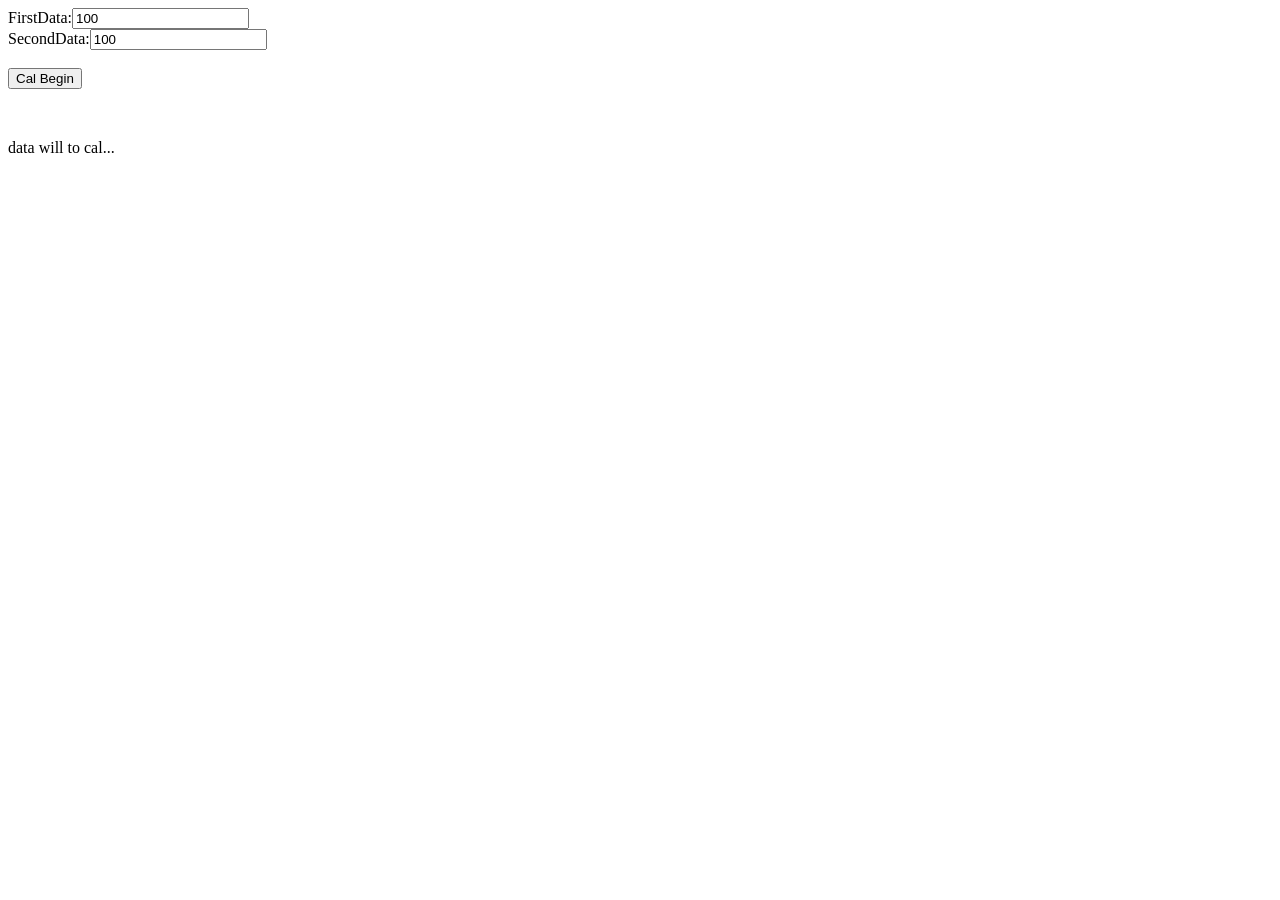
==== httproot/index.html @ 85fe2350 "完成处理请求模块的基本功能，进行了简单的测试" ====
<html>
<head>
</head>
<body>
    <form action="Cal" method="POST">
    FirstData:<input type="text" name="a" value="100"><br>
    SecondData:<input type="text" name="b" value="100">
    <br><br>
    <input type="submit" value="Cal Begin">
    </form><br>
    <p>data will to cal...</p>
</body>
</html>
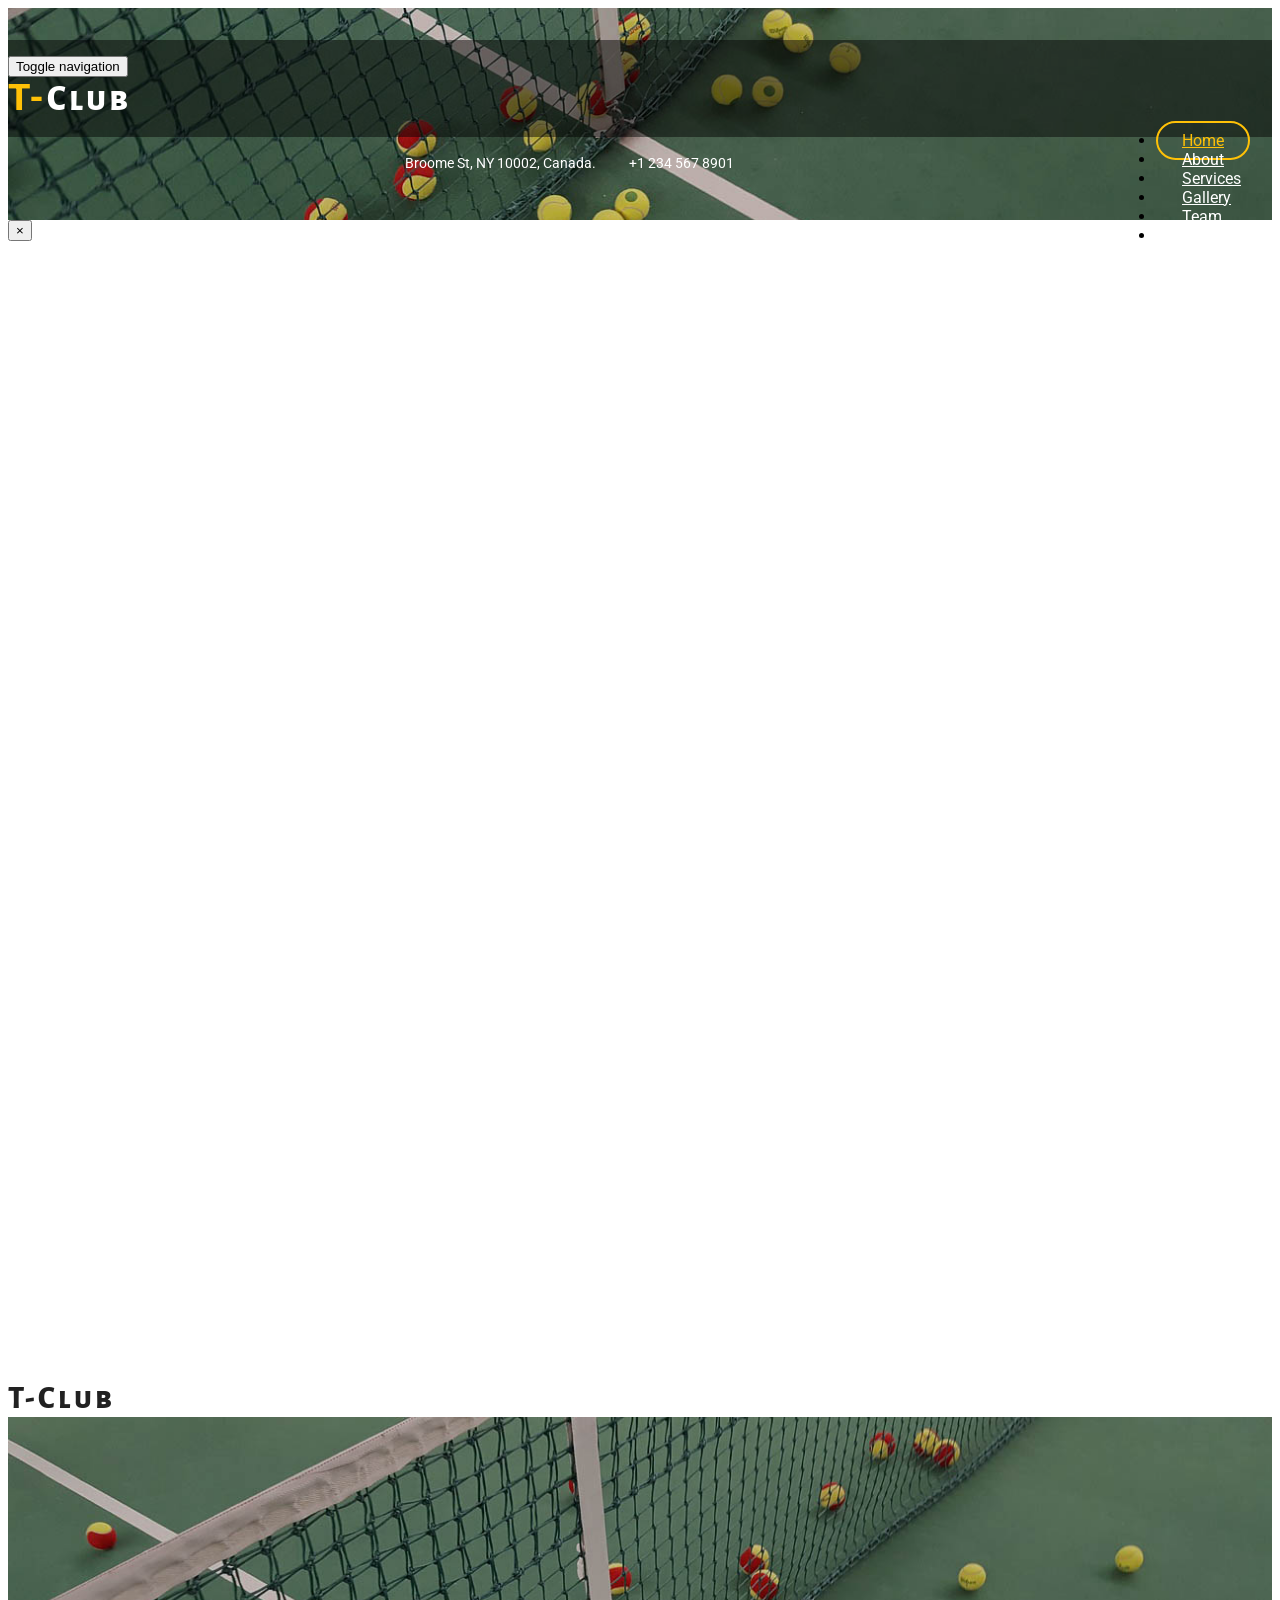
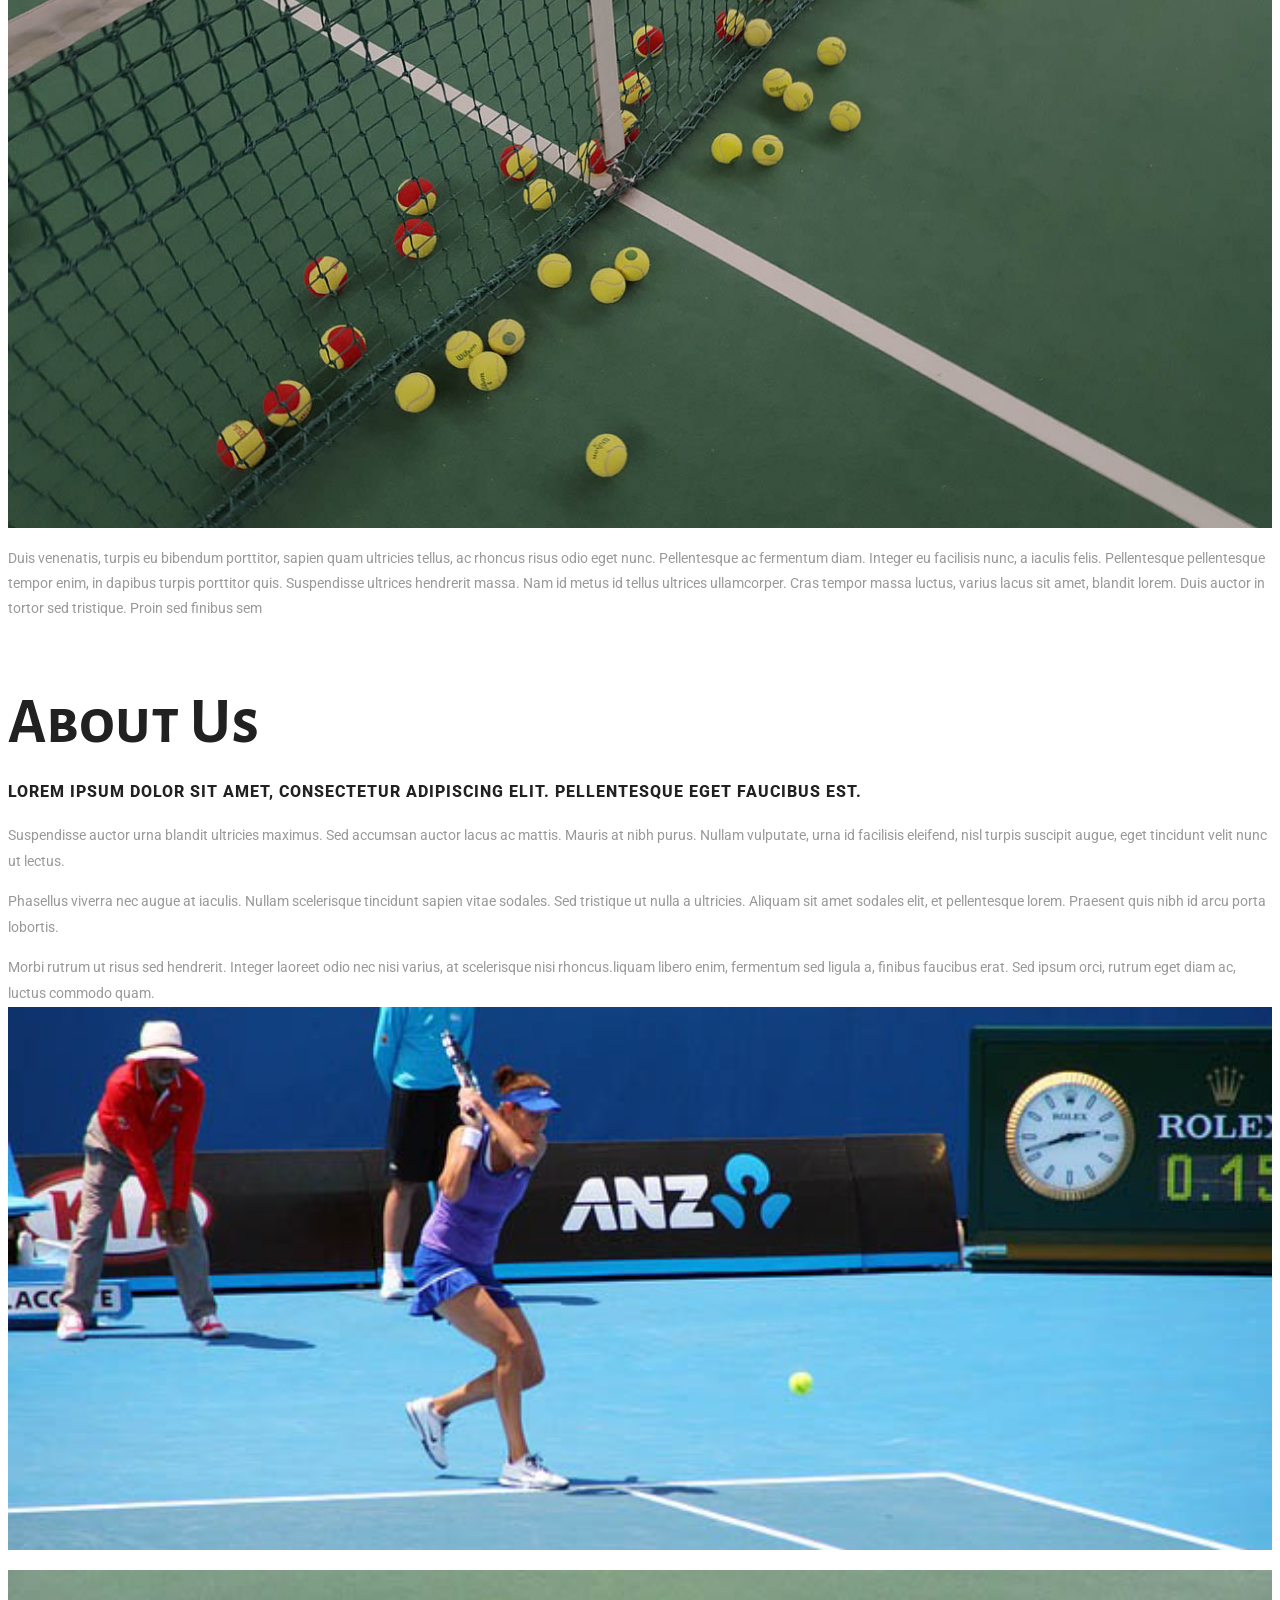
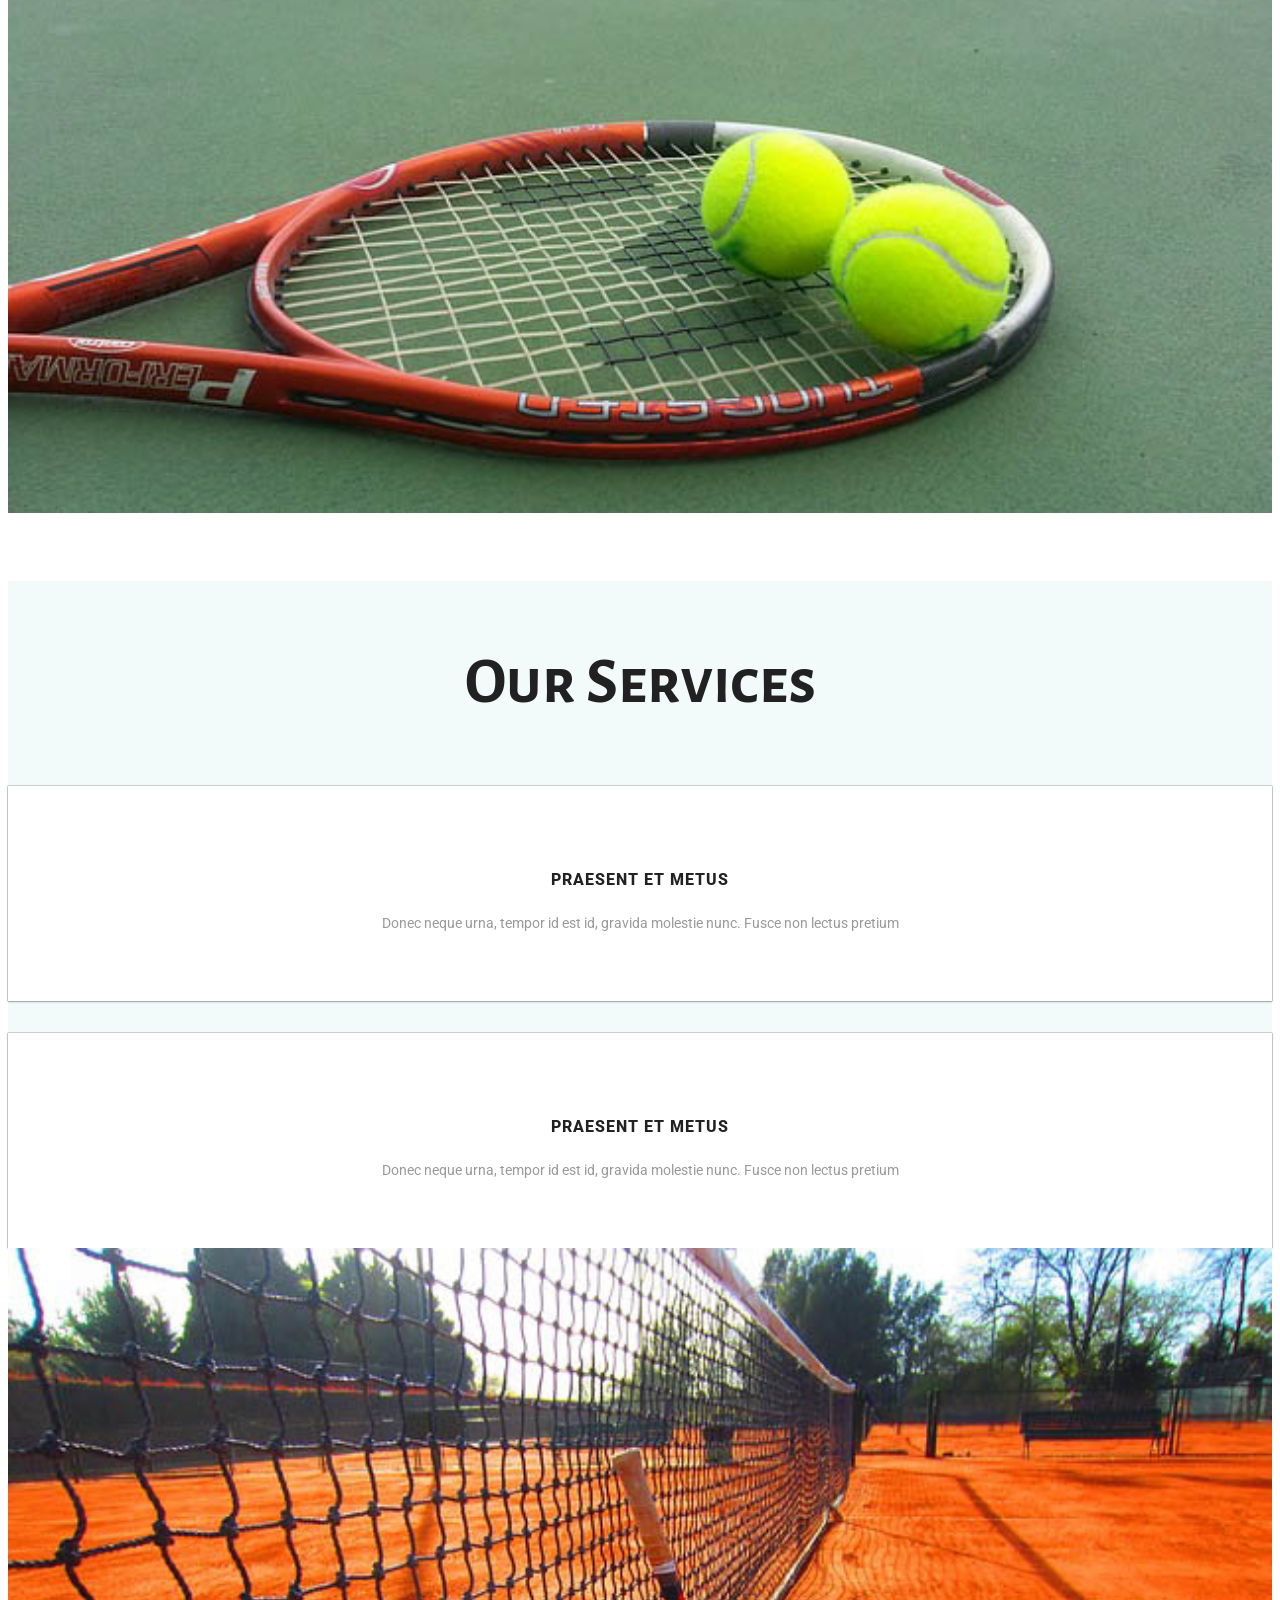
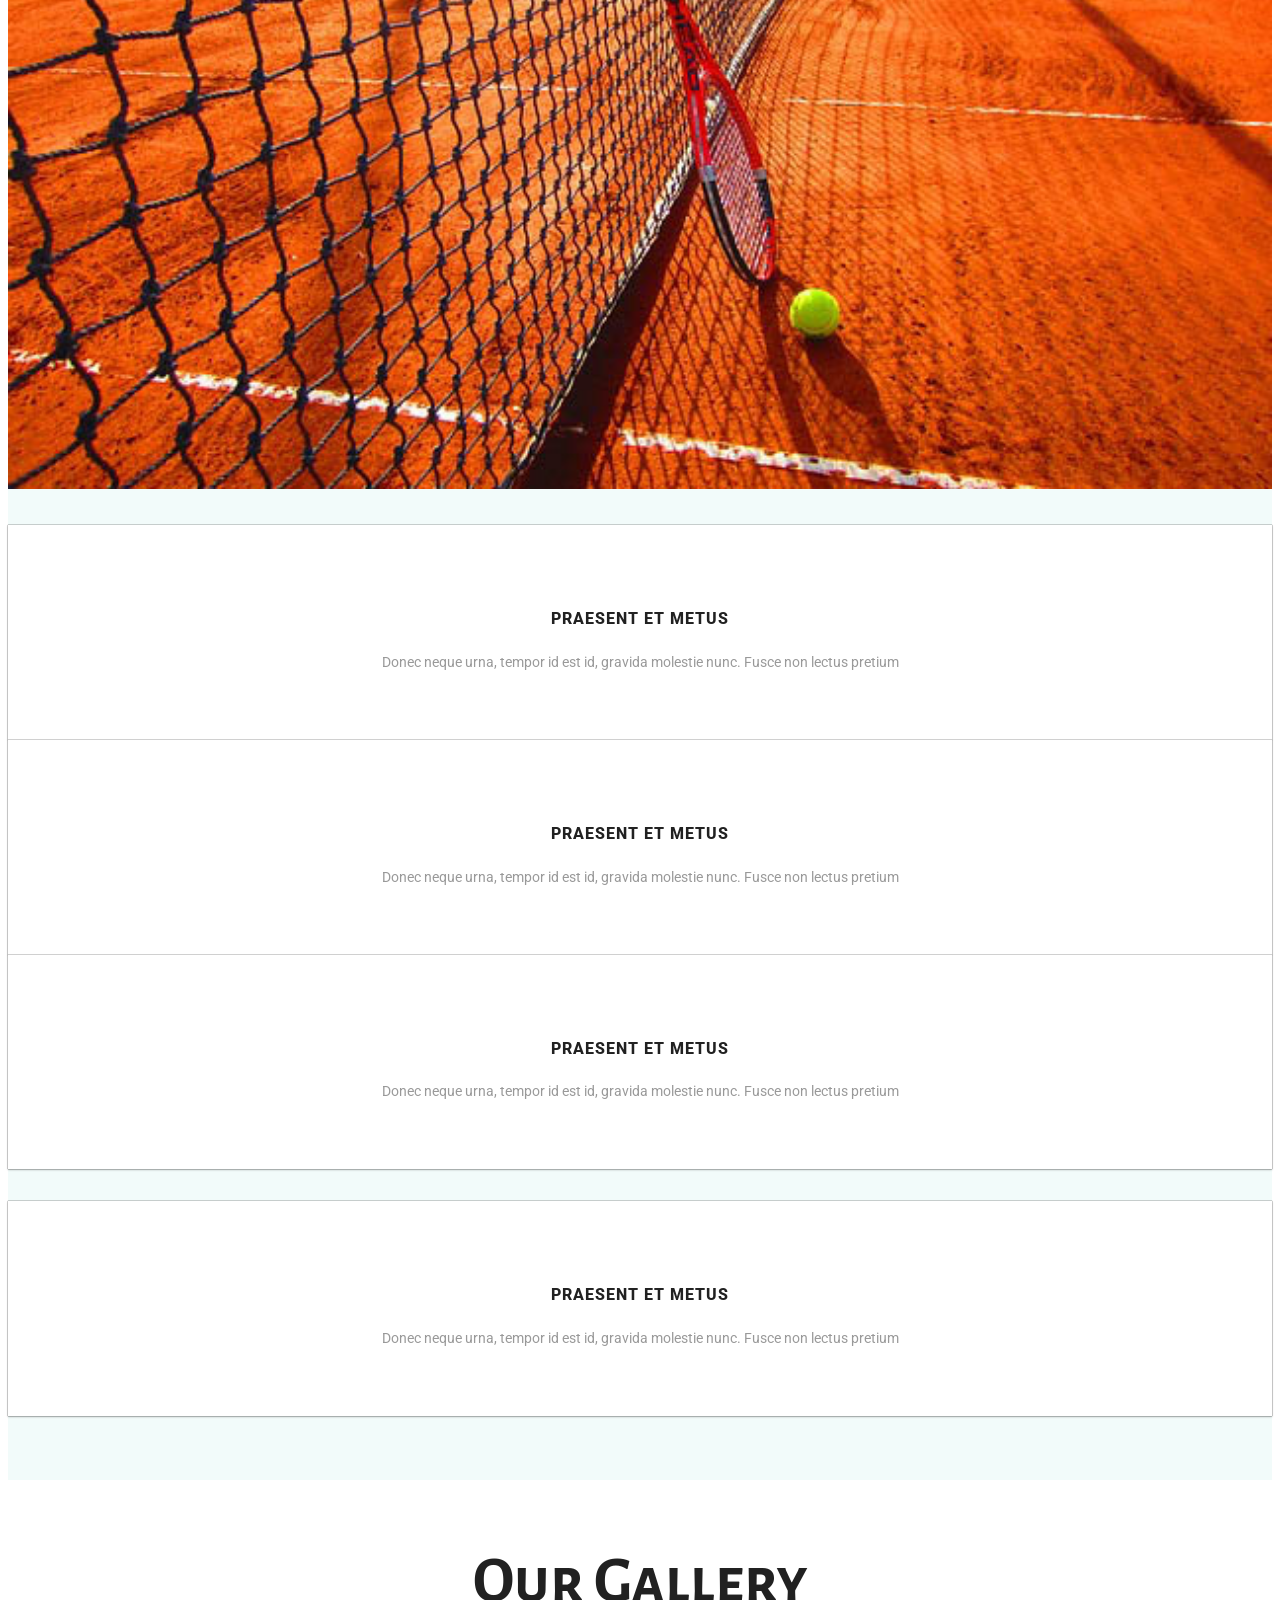
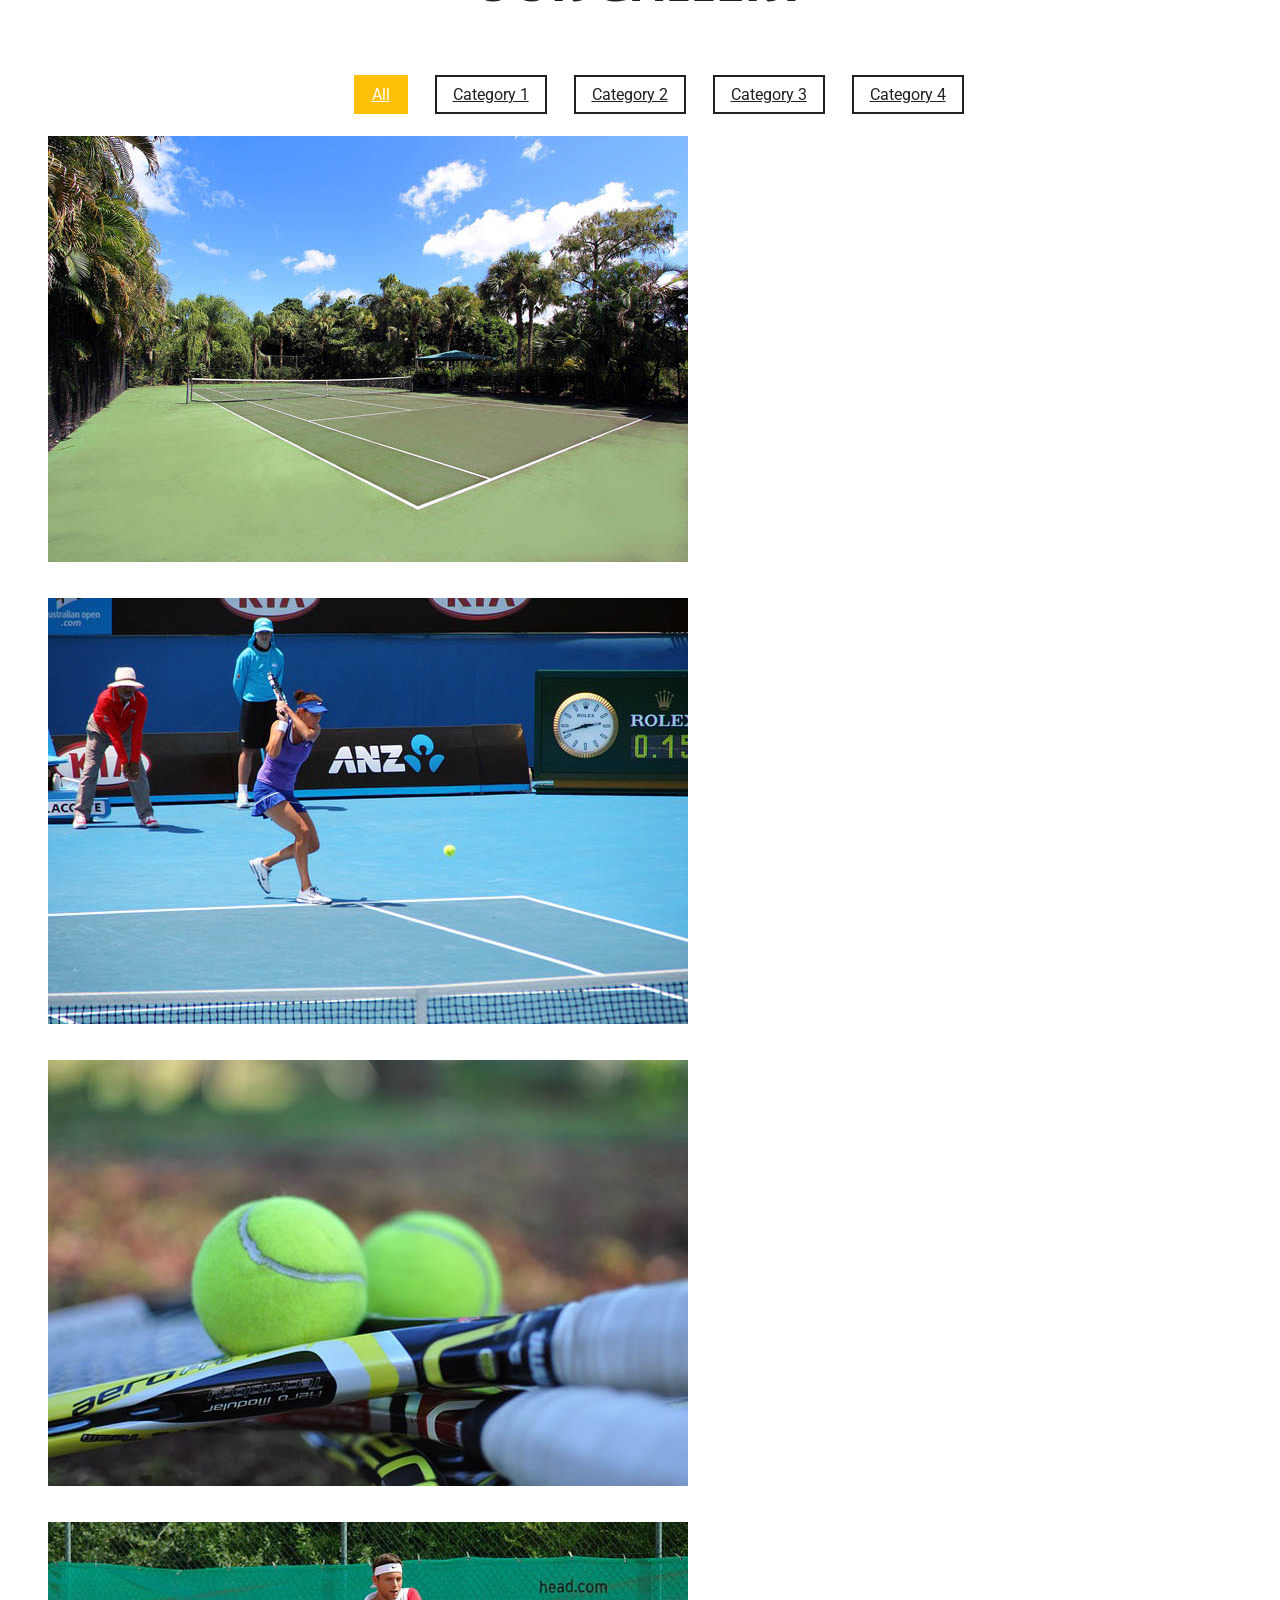
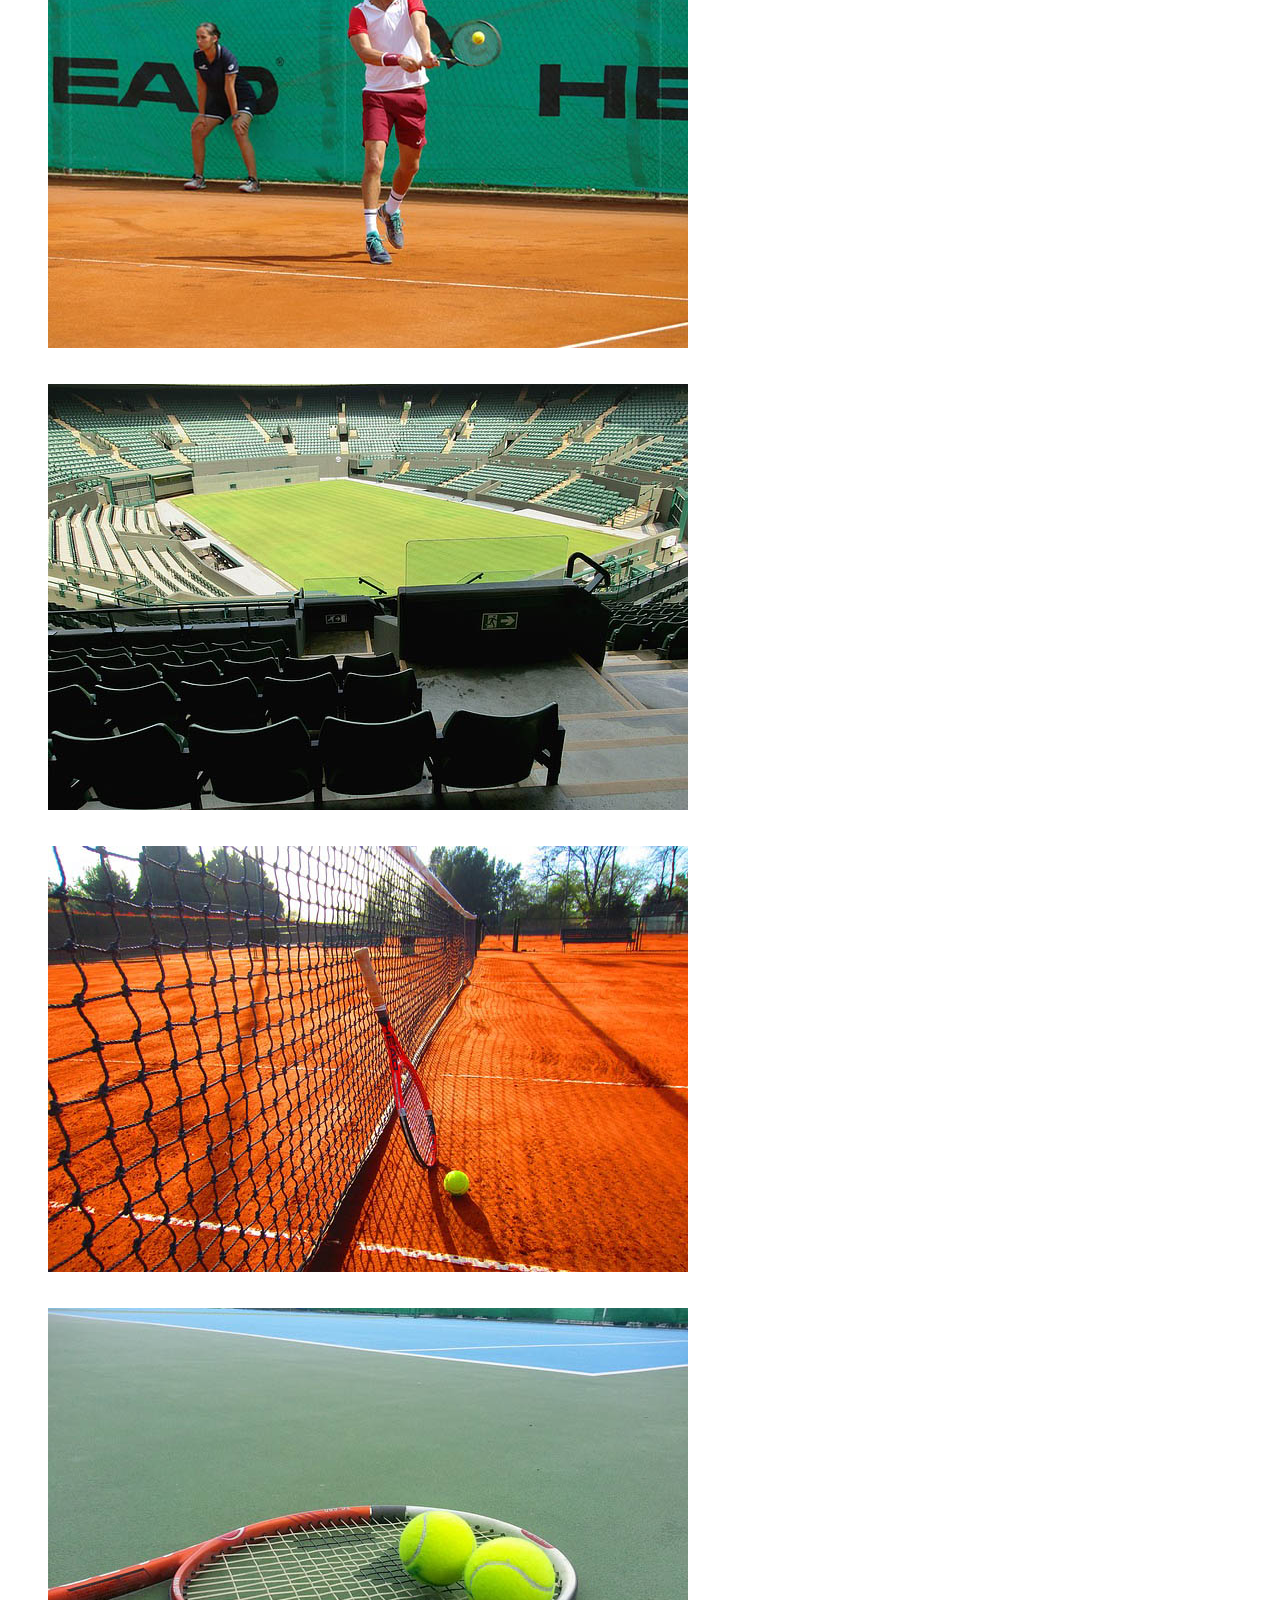
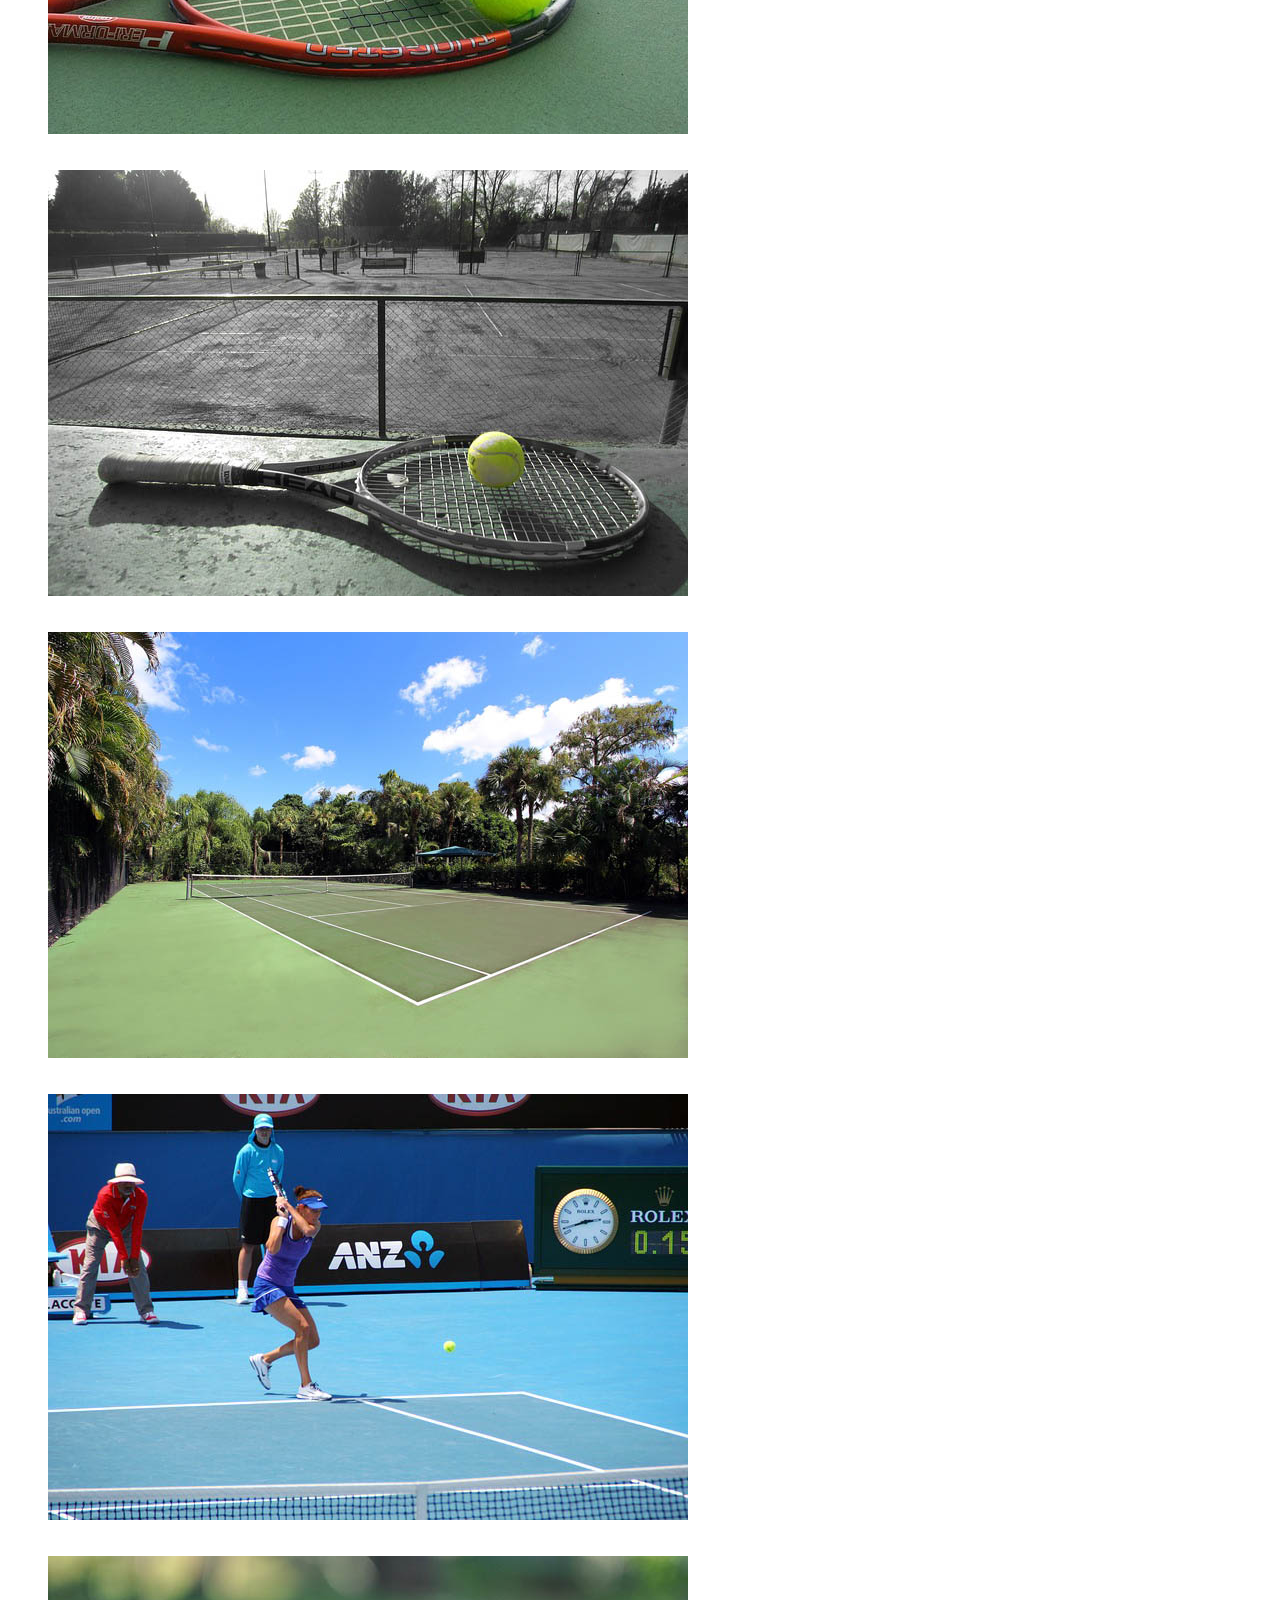
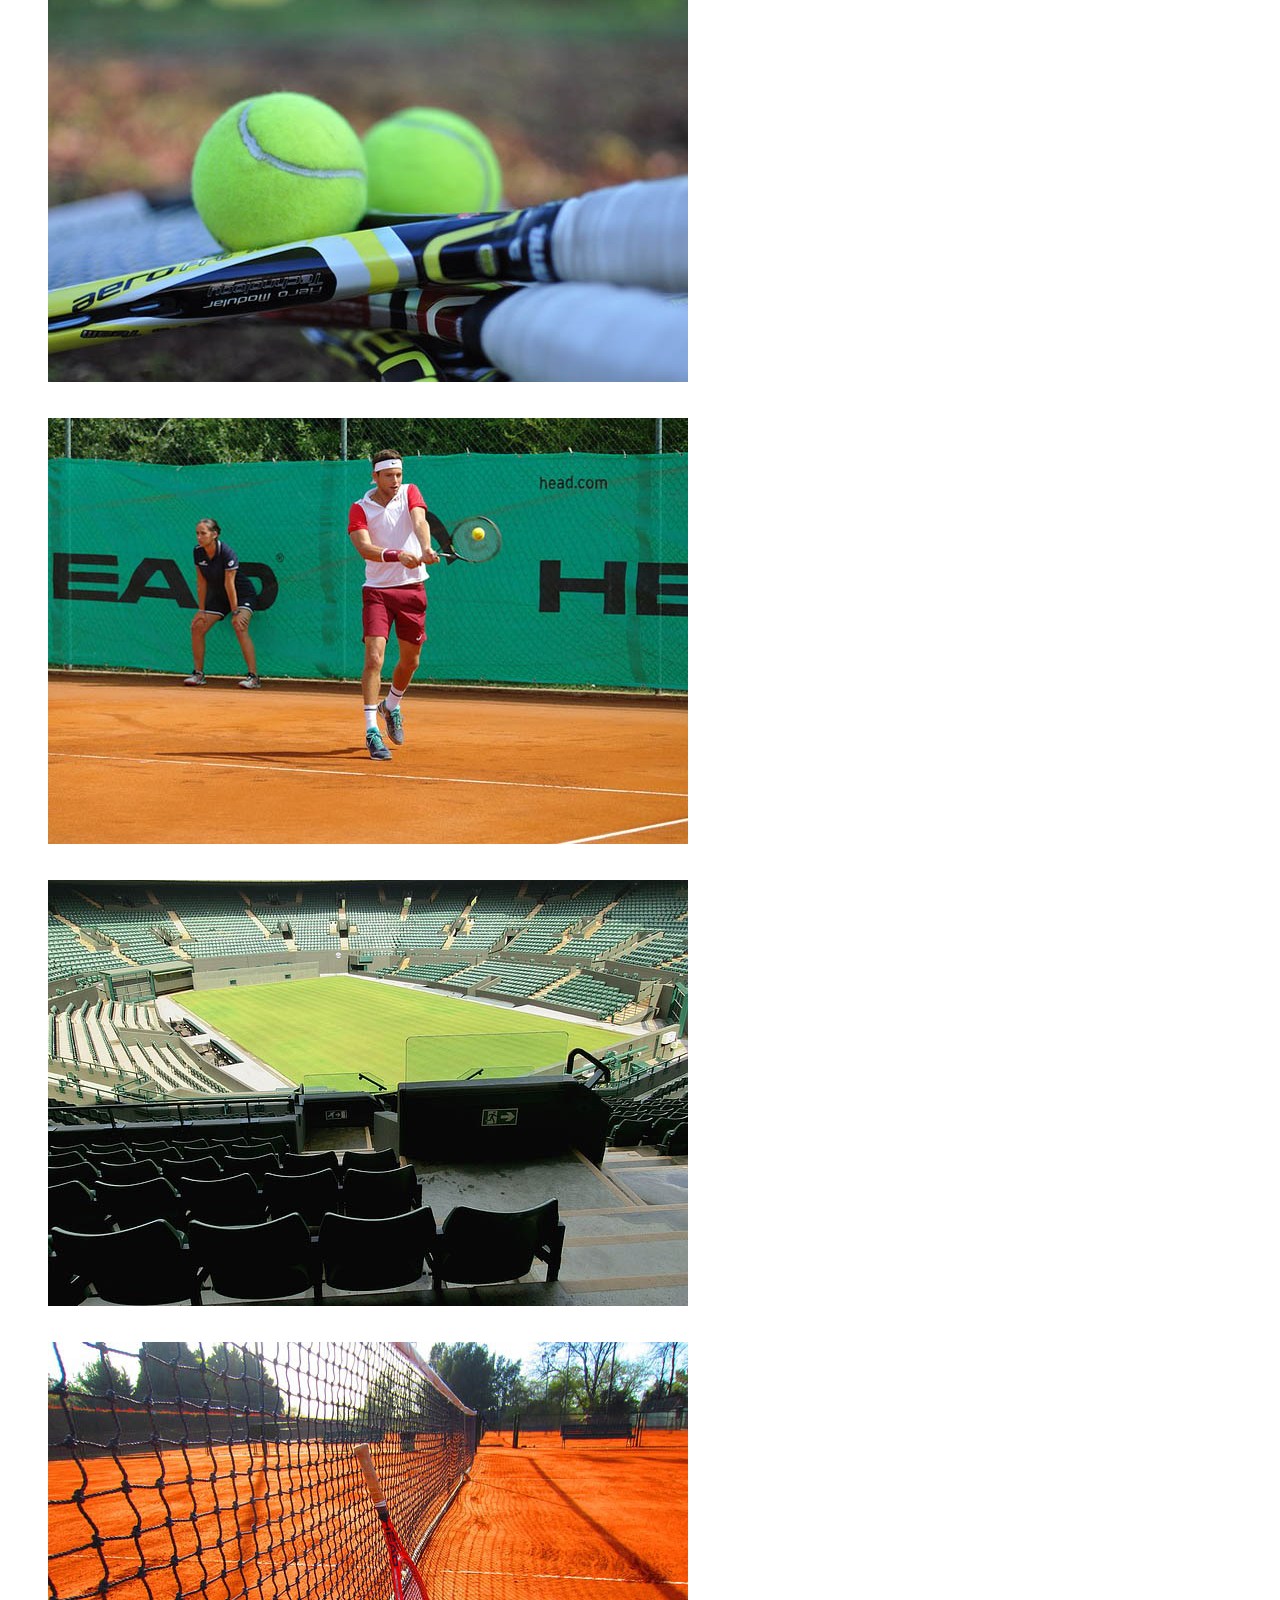
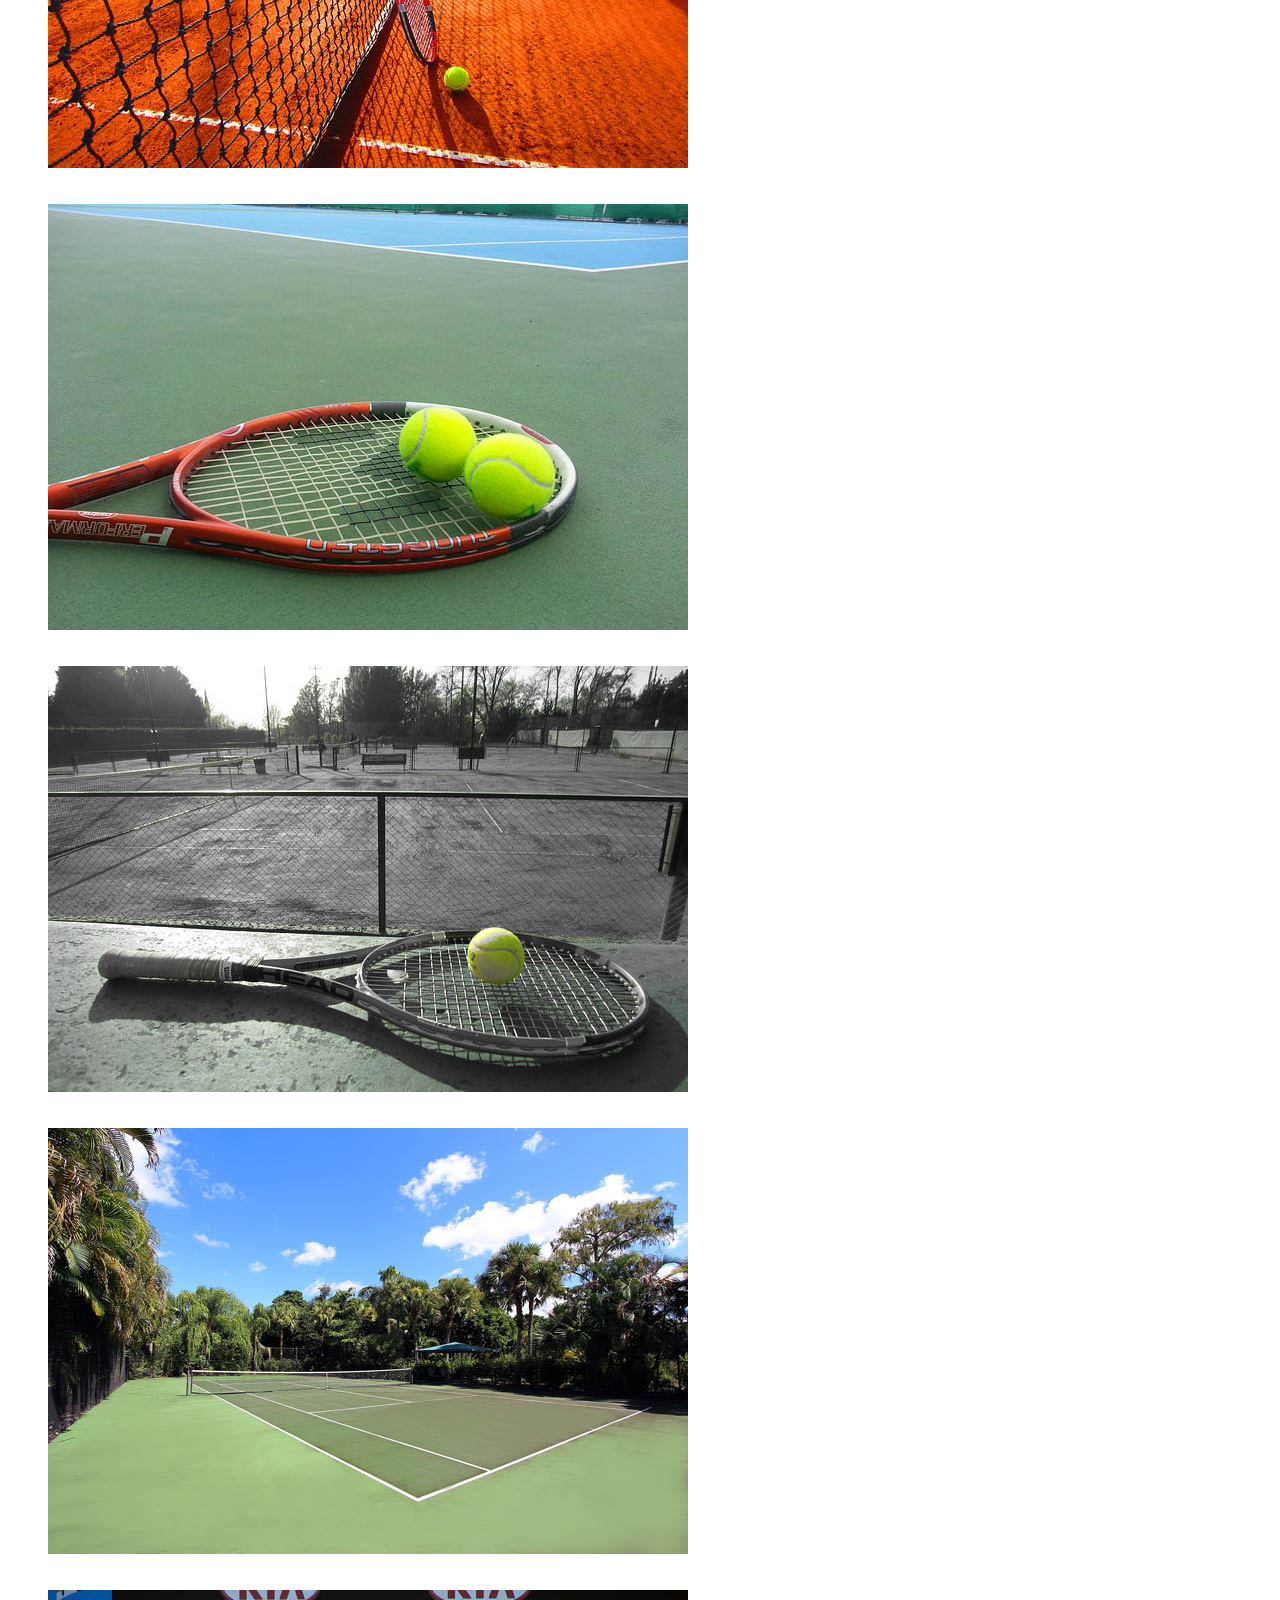
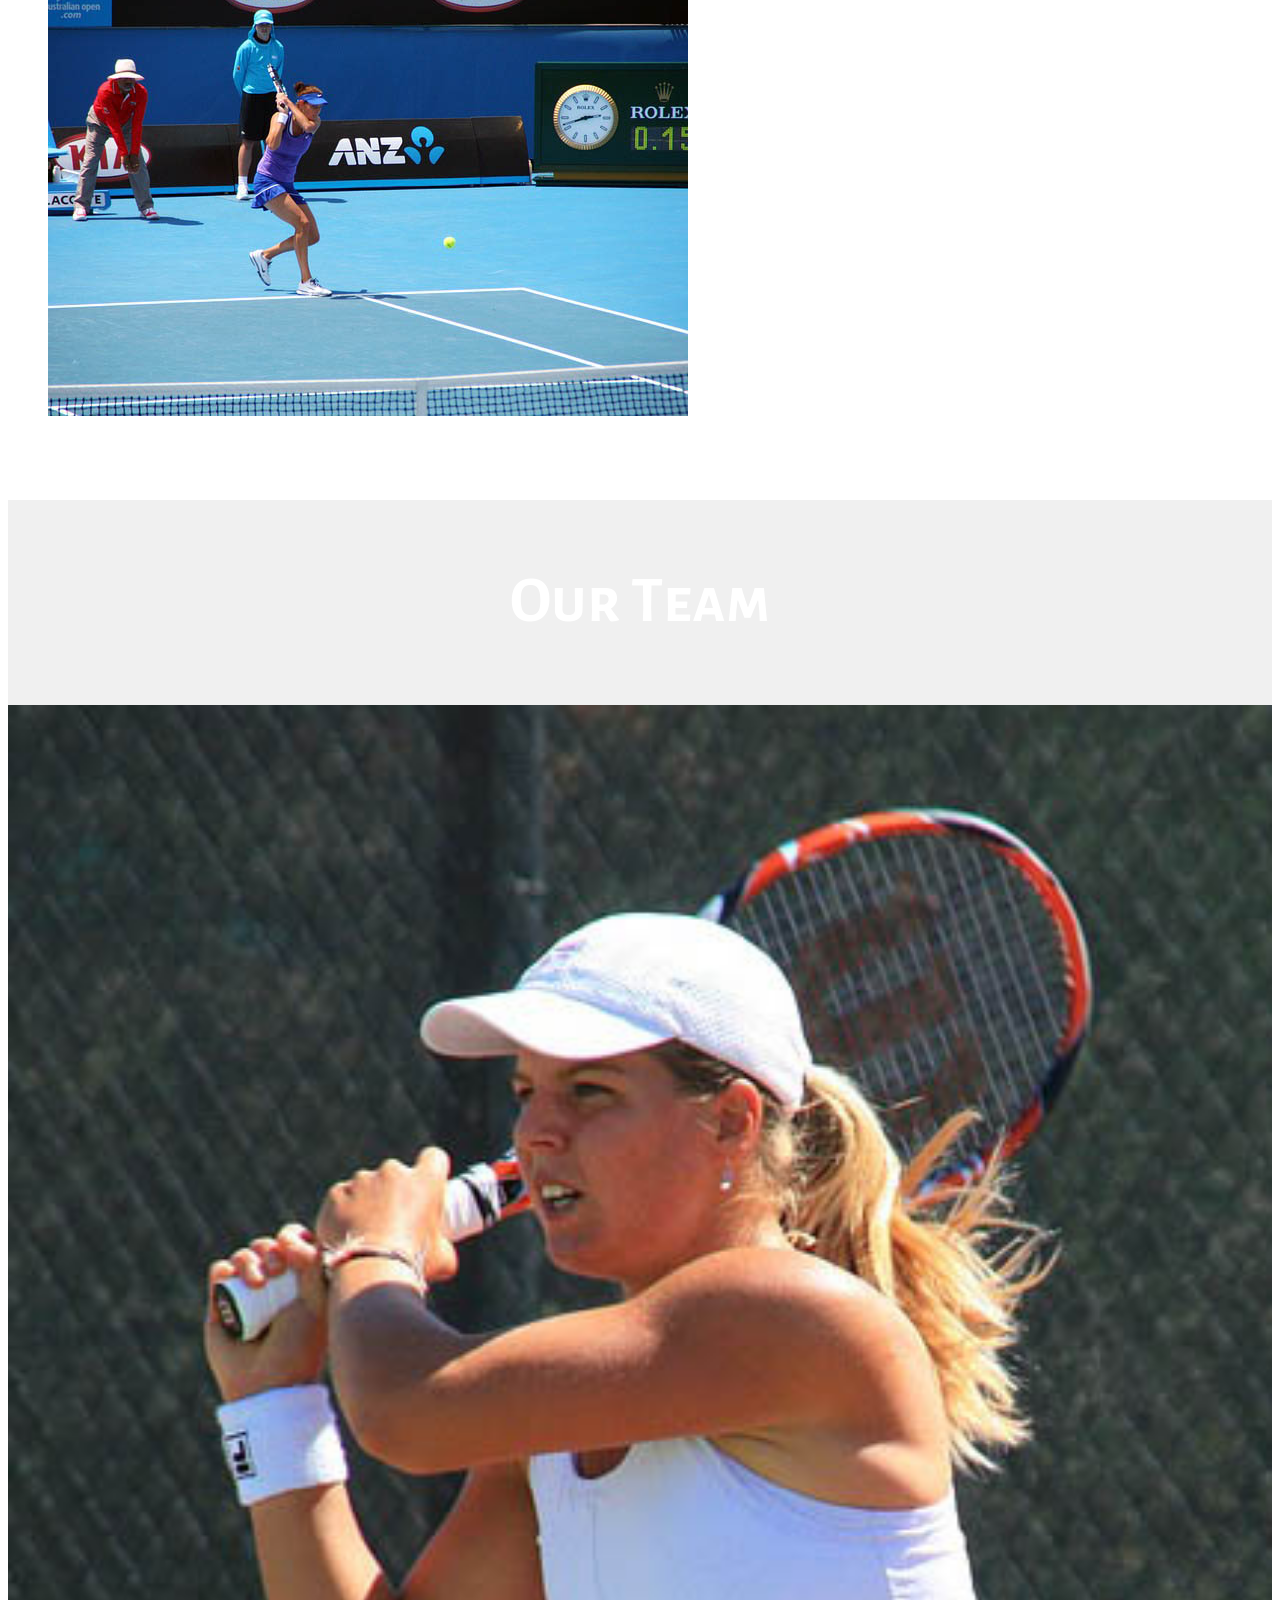
==== commit 6eaf0081: "添加线程池" ====
--- a/httproot/index.html
+++ b/httproot/index.html
@@ -1,13 +1,632 @@
-<html>
-<head>
-</head>
-<body>
-    <form action="Cal" method="POST">
-    FirstData:<input type="text" name="a" value="100"><br>
-    SecondData:<input type="text" name="b" value="100">
-    <br><br>
-    <input type="submit" value="Cal Begin">
-    </form><br>
-    <p>data will to cal...</p>
-</body>
-</html>
+<!DOCTYPE html>
+<html lang="en">
+<head>
+<title>Home</title>
+<meta name="viewport" content="width=device-width, initial-scale=1">
+<meta http-equiv="Content-Type" content="text/html; charset=utf-8" />
+<meta name="keywords" content="" />
+<script type="application/x-javascript"> addEventListener("load", function() { setTimeout(hideURLbar, 0); }, false); function hideURLbar(){ window.scrollTo(0,1); } </script>
+<!-- bootstrap-css -->
+<link href="css/bootstrap.css" rel="stylesheet" type="text/css" media="all" />
+<!--// bootstrap-css -->
+<!-- css -->
+<link rel="stylesheet" href="css/style.css" type="text/css" media="all" />
+<!--// css -->
+<!-- gallery -->
+<link type="text/css" rel="stylesheet" href="css/cm-overlay.css" />
+<!-- //gallery -->
+<!-- font-awesome icons -->
+<link href="css/font-awesome.css" rel="stylesheet"> 
+<!-- //font-awesome icons -->
+<!-- font -->
+<link href="http://fonts.googleapis.com/css?family=Alegreya+Sans+SC:100,100i,300,300i,400,400i,500,500i,700,700i,800,800i,900,900i" rel="stylesheet">
+<link href="http://fonts.googleapis.com/css?family=Roboto:100,100i,300,300i,400,400i,500,500i,700,700i,900,900i" rel="stylesheet">
+<!-- //font -->
+<script src="js/jquery-1.11.1.min.js"></script>
+<script src="js/bootstrap.js"></script>
+<script src="js/SmoothScroll.min.js"></script>
+<script type="text/javascript">
+	jQuery(document).ready(function($) {
+		$(".scroll").click(function(event){		
+			event.preventDefault();
+			$('html,body').animate({scrollTop:$(this.hash).offset().top},1000);
+		});
+	});
+</script>
+</head>
+<body>
+	<!-- banner -->
+	<div class="jarallax banner">
+		<div class="wthree-different-dot">
+			<!-- header -->
+			<div class="header">
+				<div class="container">
+					<nav class="navbar navbar-default">
+						<!-- Brand and toggle get grouped for better mobile display -->
+						<div class="navbar-header">
+						  <button type="button" class="navbar-toggle collapsed" data-toggle="collapse" data-target="#bs-example-navbar-collapse-1">
+							<span class="sr-only">Toggle navigation</span>
+							<span class="icon-bar"></span>
+							<span class="icon-bar"></span>
+							<span class="icon-bar"></span>
+						  </button>
+							<div class="w3layouts-logo">
+								<h1><a href="index.html"><span>T-</span>Club</a></h1>
+							</div>
+						</div>
+
+						<!-- Collect the nav links, forms, and other content for toggling -->
+						<div class="collapse navbar-collapse nav-wil" id="bs-example-navbar-collapse-1">
+							<nav>
+								<ul class="nav navbar-nav">
+									<li class="active"><a href="index.html">Home</a></li>
+									<li><a href="#about" class="scroll">About</a></li>
+									<li><a href="#services" class="scroll">Services</a></li>
+									<li><a href="#gallery" class="scroll">Gallery</a></li>
+									<li><a href="#team" class="scroll">Team</a></li>
+									<li><a href="#mail" class="scroll">Mail Us</a></li>
+								</ul>
+							</nav>
+						</div>
+						<!-- /.navbar-collapse -->
+					</nav>
+				</div>
+			</div>
+			<!-- //header -->
+			<div class="banner-top">
+				<div class="container">
+					<div class="slider">
+						<div class="callbacks_container">
+							<ul class="rslides callbacks callbacks1" id="slider4">
+								<li>	
+									<div class="banner_text">
+										<div class="agileits-star">
+											<span><i class="fa fa-star" aria-hidden="true"></i></span>
+											<span><i class="fa fa-star" aria-hidden="true"></i></span>
+											<span><i class="fa fa-star" aria-hidden="true"></i></span>
+											<span><i class="fa fa-star-half-o" aria-hidden="true"></i></span>
+										</div>
+										<h3>Lorem ipsum</h3>
+										<p>In volutpat metus quis velit malesuada</p>
+										<div class="w3-button">
+											<a href="#" data-toggle="modal" data-target="#myModal">Read More</a>
+										</div>
+									</div>
+								</li>
+								<li>	
+									<div class="banner_text">
+										<div class="agileits-star">
+											<span><i class="fa fa-star" aria-hidden="true"></i></span>
+											<span><i class="fa fa-star" aria-hidden="true"></i></span>
+											<span><i class="fa fa-star" aria-hidden="true"></i></span>
+											<span><i class="fa fa-star-half-o" aria-hidden="true"></i></span>
+										</div>
+										<h3>Nam semper</h3>
+										<p>Nam imperdiet tellus nec enim tempus</p>
+										<div class="w3-button">
+											<a href="#" data-toggle="modal" data-target="#myModal">Read More</a>
+										</div>
+									</div>
+								</li>
+							</ul>
+						</div>
+						<script src="js/responsiveslides.min.js"></script>
+						<script>
+							// You can also use "$(window).load(function() {"
+							$(function () {
+							  // Slideshow 4
+							  $("#slider4").responsiveSlides({
+								auto: true,
+								pager:true,
+								nav:true,
+								speed: 500,
+								namespace: "callbacks",
+								before: function () {
+								  $('.events').append("<li>before event fired.</li>");
+								},
+								after: function () {
+								  $('.events').append("<li>after event fired.</li>");
+								}
+							  });
+						
+							});
+						 </script>
+						<!--banner Slider starts Here-->
+					</div>
+				</div>
+			</div>
+			<div class="agileinfo-address">
+				<div class="container">
+					<div class="agileinfo-address-grid">
+						<ul>
+							<li><i class="fa fa-map-marker" aria-hidden="true"></i> Broome St, NY 10002, Canada.</li>
+							<li><i class="fa fa-phone" aria-hidden="true"></i> +1 234 567 8901</li>
+						</ul>
+					</div>
+				</div>
+			</div>
+		</div>
+	</div>
+	<!-- //banner -->
+	<!-- modal -->
+	<div class="modal about-modal fade" id="myModal" tabindex="-1" role="dialog">
+		<div class="modal-dialog" role="document">
+			<div class="modal-content">
+				<div class="modal-header"> 
+					<button type="button" class="close" data-dismiss="modal" aria-label="Close"><span aria-hidden="true">&times;</span></button>						
+					<h4 class="modal-title">T-Club</h4>
+				</div> 
+				<div class="modal-body">
+					<div class="agileits-w3layouts-info">
+						<img src="images/1.jpg" alt="" />
+						<p>Duis venenatis, turpis eu bibendum porttitor, sapien quam ultricies tellus, ac rhoncus risus odio eget nunc. Pellentesque ac fermentum diam. Integer eu facilisis nunc, a iaculis felis. Pellentesque pellentesque tempor enim, in dapibus turpis porttitor quis. Suspendisse ultrices hendrerit massa. Nam id metus id tellus ultrices ullamcorper.  Cras tempor massa luctus, varius lacus sit amet, blandit lorem. Duis auctor in tortor sed tristique. Proin sed finibus sem</p>
+					</div>
+				</div>
+			</div>
+		</div>
+	</div>
+	<!-- //modal -->
+	<!-- about -->
+	<div class="about" id="about">
+		<div class="container">
+			<div class="w3-agileits-about-grids">
+				<div class="col-md-6 agile-about-left">
+					<h2>About Us</h2>
+					<h5>Lorem ipsum dolor sit amet, consectetur adipiscing elit. Pellentesque eget faucibus est.</h5>
+					<p>Suspendisse auctor urna blandit ultricies maximus. Sed accumsan auctor lacus ac mattis. Mauris at nibh purus. Nullam vulputate, urna id facilisis eleifend, nisl turpis suscipit augue, eget tincidunt velit nunc ut lectus. <span>Phasellus viverra nec augue at iaculis. Nullam scelerisque tincidunt sapien vitae sodales. Sed tristique ut nulla a ultricies. Aliquam sit amet sodales elit, et pellentesque lorem. Praesent quis nibh id arcu porta lobortis.</span> Morbi rutrum ut risus sed hendrerit. Integer laoreet odio nec nisi varius, at scelerisque nisi rhoncus.liquam libero enim, fermentum sed ligula a, finibus faucibus erat. Sed ipsum orci, rutrum eget diam ac, luctus commodo quam.</p>
+				</div>
+				<div class="col-md-6 agile-about-right">
+					<div class="agile-about-right-img1">
+						<img src="images/a1.jpg" alt="" />
+					</div>
+					<div class="agile-about-right-img2">
+						<img src="images/a2.jpg" alt="" />
+					</div>
+				</div>
+				<div class="clearfix"> </div>
+			</div>
+		</div>
+	</div>
+	<!-- //about -->
+	<!-- services -->
+	<div class="services" id="services">
+		<div class="container">
+			<div class="w3-agile-heading">
+				<h3>Our Services</h3>
+			</div>
+			<div class="w3ls-services-grids">
+				<div class="col-md-3 w3ls-services-left">
+					<div class="w3ls-services-left-top">
+						<i class="fa fa-user" aria-hidden="true"></i>
+						<h5>Praesent et metus</h5>
+						<p>Donec neque urna, tempor id est id, gravida molestie nunc. Fusce non lectus pretium</p>
+					</div>
+					<div class="w3ls-services-left-top w3ls-services-left-top1">
+						<i class="fa fa-asterisk" aria-hidden="true"></i>
+						<h5>Praesent et metus</h5>
+						<p>Donec neque urna, tempor id est id, gravida molestie nunc. Fusce non lectus pretium</p>
+					</div>
+				</div>
+				<div class="col-md-6 w3ls-services-middle">
+					<div class="w3ls-services-middle-img">
+						<img src="images/7.jpg" alt="" />
+					</div>
+					<div class="w3ls-services-middle-grids">
+						<div class="col-md-6 w3ls-services-middle-left">
+							<div class="w3ls-services-left-top">
+								<i class="fa fa-bell" aria-hidden="true"></i>
+								<h5>Praesent et metus</h5>
+								<p>Donec neque urna, tempor id est id, gravida molestie nunc. Fusce non lectus pretium</p>
+							</div>
+						</div>
+						<div class="col-md-6 w3ls-services-middle-left">
+							<div class="w3ls-services-left-top">
+								<i class="fa fa-heart" aria-hidden="true"></i>
+								<h5>Praesent et metus</h5>
+								<p>Donec neque urna, tempor id est id, gravida molestie nunc. Fusce non lectus pretium</p>
+							</div>
+						</div>
+						<div class="clearfix"> </div>
+					</div>
+				</div>
+				<div class="col-md-3 w3ls-services-left">
+					<div class="w3ls-services-left-top">
+						<i class="fa fa-eye" aria-hidden="true"></i>
+						<h5>Praesent et metus</h5>
+						<p>Donec neque urna, tempor id est id, gravida molestie nunc. Fusce non lectus pretium</p>
+					</div>
+					<div class="w3ls-services-left-top w3ls-services-left-top1">
+						<i class="fa fa-anchor" aria-hidden="true"></i>
+						<h5>Praesent et metus</h5>
+						<p>Donec neque urna, tempor id est id, gravida molestie nunc. Fusce non lectus pretium</p>
+					</div>
+				</div>
+				<div class="clearfix"> </div>
+			</div>
+		</div>
+	</div>
+	<!-- //services -->
+	<div class="tlinks">Collect from <a href="http://www.cssmoban.com/" >网页模板</a></div>
+	<!-- gallery -->
+	<div class="gallery" id="gallery">
+		<div class="container">
+			<div class="w3-agile-heading">
+				<h3>Our Gallery</h3>
+			</div>
+			<div class="bs-example bs-example-tabs" role="tabpanel" data-example-id="togglable-tabs">
+					<ul id="myTab" class="nav nav-tabs" role="tablist">
+						<li role="presentation" class="active"><a href="#home-main" id="home-tab" role="tab" data-toggle="tab" aria-expanded="true">All</a></li>
+						<li role="presentation"><a href="#learning" role="tab" id="learning-tab" data-toggle="tab" aria-controls="learning">Category 1</a></li>
+						<li role="presentation"><a href="#playing" role="tab" id="playing-tab" data-toggle="tab" aria-controls="playing">Category 2</a></li>
+						<li role="presentation"><a href="#painting" role="tab" id="painting-tab" data-toggle="tab" aria-controls="painting">Category 3</a></li>
+						<li role="presentation"><a href="#school" role="tab" id="school-tab" data-toggle="tab" aria-controls="school">Category 4</a></li>
+					</ul>
+					<div id="myTabContent" class="tab-content">
+						<div role="tabpanel" class="tab-pane fade in active" id="home-main" aria-labelledby="home-tab">
+							<div class="w3_tab_img">
+								<div class="col-md-3 w3_tab_img_left">
+									<div class="demo">
+										<a class="cm-overlay" href="images/2.jpg">
+										  <figure class="imghvr-shutter-in-out-diag-2"><img src="images/2.jpg" alt=" " class="img-responsive" />
+										  </figure>
+										</a>
+									</div>
+								</div>
+								<div class="col-md-3 w3_tab_img_left">
+									<div class="demo">
+										<a class="cm-overlay" href="images/3.jpg">
+										  <figure class="imghvr-shutter-in-out-diag-2"><img src="images/3.jpg" alt=" " class="img-responsive" />
+										  </figure>
+										</a>
+									</div>
+								</div>
+								<div class="col-md-3 w3_tab_img_left">
+									<div class="demo">
+										<a class="cm-overlay" href="images/4.jpg">
+										  <figure class="imghvr-shutter-in-out-diag-2"><img src="images/4.jpg" alt=" " class="img-responsive" />
+											</figure>
+										</a>
+									</div>
+								</div>
+								<div class="col-md-3 w3_tab_img_left">
+									<div class="demo">
+										<a class="cm-overlay" href="images/5.jpg">
+										  <figure class="imghvr-shutter-in-out-diag-2"><img src="images/5.jpg" alt=" " class="img-responsive" />
+										</figure>
+										</a>
+									</div>
+								</div>
+								<div class="col-md-3 w3_tab_img_left">
+									<div class="demo">
+										<a class="cm-overlay" href="images/6.jpg">
+											<figure class="imghvr-shutter-in-out-diag-2"><img src="images/6.jpg" alt=" " class="img-responsive" />
+											</figure>
+										</a>
+									</div>
+								</div>
+								<div class="col-md-3 w3_tab_img_left">
+									<div class="demo">
+										<a class="cm-overlay" href="images/7.jpg">
+											<figure class="imghvr-shutter-in-out-diag-2"><img src="images/7.jpg" alt=" " class="img-responsive" />
+											</figure>
+										</a>
+									</div>
+								</div>
+								<div class="col-md-3 w3_tab_img_left">
+									<div class="demo">
+										<a class="cm-overlay" href="images/8.jpg">
+											<figure class="imghvr-shutter-in-out-diag-2"><img src="images/8.jpg" alt=" " class="img-responsive" />
+											</figure>
+										</a>
+									</div>
+								</div>
+								<div class="col-md-3 w3_tab_img_left">
+									<div class="demo">
+										<a class="cm-overlay" href="images/9.jpg">
+											<figure class="imghvr-shutter-in-out-diag-2"><img src="images/9.jpg" alt=" " class="img-responsive" />
+											</figure>
+										</a>
+									</div>
+								</div>
+								<div class="clearfix"> </div>
+							</div>
+						</div>
+						<div role="tabpanel" class="tab-pane fade" id="learning" aria-labelledby="learning-tab">
+							<div class="w3_tab_img">
+								<div class="col-md-3 w3_tab_img_left">
+									<div class="demo">
+										<a class="cm-overlay" href="images/2.jpg">
+											<figure class="imghvr-shutter-in-out-diag-2"><img src="images/2.jpg" alt=" " class="img-responsive">
+											</figure>
+										</a>
+									</div>
+								</div>
+								<div class="col-md-3 w3_tab_img_left">
+									<div class="demo">
+										<a class="cm-overlay" href="images/3.jpg">
+											<figure class="imghvr-shutter-in-out-diag-2"><img src="images/3.jpg" alt=" " class="img-responsive">
+											</figure>
+										</a>
+									</div>
+								</div>
+								<div class="clearfix"> </div>
+							</div>
+						</div>
+						<div role="tabpanel" class="tab-pane fade" id="playing" aria-labelledby="playing-tab">
+							<div class="w3_tab_img">
+								<div class="col-md-3 w3_tab_img_left">
+									<div class="demo">
+										<a class="cm-overlay" href="images/4.jpg">
+											<figure class="imghvr-shutter-in-out-diag-2"><img src="images/4.jpg" alt=" " class="img-responsive">
+											</figure>
+										</a>
+									</div>
+								</div>
+								<div class="col-md-3 w3_tab_img_left">
+									<div class="demo">
+										<a class="cm-overlay" href="images/5.jpg">
+											<figure class="imghvr-shutter-in-out-diag-2"><img src="images/5.jpg" alt=" " class="img-responsive">
+											</figure>
+										</a>
+									</div>
+								</div>
+								<div class="col-md-3 w3_tab_img_left">
+									<div class="demo">
+										<a class="cm-overlay" href="images/6.jpg">
+											<figure class="imghvr-shutter-in-out-diag-2"><img src="images/6.jpg" alt=" " class="img-responsive">
+											</figure>
+										</a>
+									</div>
+								</div>
+								<div class="col-md-3 w3_tab_img_left">
+									<div class="demo">
+										<a class="cm-overlay" href="images/7.jpg">
+											<figure class="imghvr-shutter-in-out-diag-2"><img src="images/7.jpg" alt=" " class="img-responsive">
+											</figure>
+										</a>
+									</div>
+								</div>
+								<div class="clearfix"> </div>
+							</div>
+						</div>
+						<div role="tabpanel" class="tab-pane fade" id="painting" aria-labelledby="painting-tab">
+							<div class="w3_tab_img">
+								<div class="col-md-3 w3_tab_img_left">
+									<div class="demo">
+										<a class="cm-overlay" href="images/8.jpg">
+											<figure class="imghvr-shutter-in-out-diag-2"><img src="images/8.jpg" alt=" " class="img-responsive">
+											</figure>
+										</a>
+									</div>
+								</div>
+								<div class="col-md-3 w3_tab_img_left">
+									<div class="demo">
+										<a class="cm-overlay" href="images/9.jpg">
+											<figure class="imghvr-shutter-in-out-diag-2"><img src="images/9.jpg" alt=" " class="img-responsive">
+											</figure>
+										</a>
+									</div>
+								</div>
+								<div class="col-md-3 w3_tab_img_left">
+									<div class="demo">
+										<a class="cm-overlay" href="images/2.jpg">
+											<figure class="imghvr-shutter-in-out-diag-2"><img src="images/2.jpg" alt=" " class="img-responsive">
+											</figure>
+										</a>
+									</div>
+								</div>
+								<div class="clearfix"> </div>
+							</div>
+						</div>
+						<div role="tabpanel" class="tab-pane fade" id="school" aria-labelledby="school-tab">
+							<div class="w3_tab_img">
+								<div class="col-md-3 w3_tab_img_left">
+									<div class="demo">
+										<a class="cm-overlay" href="images/3.jpg">
+											<figure class="imghvr-shutter-in-out-diag-2"><img src="images/3.jpg" alt=" " class="img-responsive">
+											</figure>
+										</a>
+									</div>
+								</div>
+								<div class="clearfix"> </div>
+							</div>
+						</div>
+					</div>
+			</div>
+			<script src="js/jquery.tools.min.js"></script>
+			<script src="js/jquery.mobile.custom.min.js"></script>
+			<script src="js/jquery.cm-overlay.js"></script>
+			<script>
+				$(document).ready(function(){
+					$('.cm-overlay').cmOverlay();
+				});
+			</script>
+		</div>
+	</div>
+	<!-- //gallery -->
+	<!-- team -->
+	<div class="jarallax team" id="team">
+		<div class="team-dot">
+			<div class="container">
+				<div class="w3-agile-heading team-heading">
+					<h3>Our Team</h3>
+				</div>
+				<div class="agileits-team-grids">
+					<div class="col-md-3 agileits-team-grid">
+						<div class="team-info">
+							<img src="images/t1.jpg" alt="">
+							<div class="team-caption"> 
+								<h4>Peter Parker</h4>
+								<p>Fusce laoreet</p>
+								<ul>
+									<li><a href="#"><i class="fa fa-facebook"></i></a></li>
+									<li><a href="#"><i class="fa fa-twitter"></i></a></li>
+									<li><a href="#"><i class="fa fa-rss"></i></a></li>
+								</ul>
+							</div>
+						</div>
+					</div>
+					<div class="col-md-3 agileits-team-grid">
+						<div class="team-info">
+							<img src="images/t2.jpg" alt="">
+							<div class="team-caption"> 
+								<h4>Johan Botha</h4>
+								<p>Fusce laoreet</p>
+								<ul>
+									<li><a href="#"><i class="fa fa-facebook"></i></a></li>
+									<li><a href="#"><i class="fa fa-twitter"></i></a></li>
+									<li><a href="#"><i class="fa fa-rss"></i></a></li>
+								</ul>
+							</div>
+						</div>
+					</div>
+					<div class="col-md-3 agileits-team-grid">
+						<div class="team-info">
+							<img src="images/t3.jpg" alt="">
+							<div class="team-caption"> 
+								<h4>Justo Congue</h4>
+								<p>Fusce laoreet</p>
+								<ul>
+									<li><a href="#"><i class="fa fa-facebook"></i></a></li>
+									<li><a href="#"><i class="fa fa-twitter"></i></a></li>
+									<li><a href="#"><i class="fa fa-rss"></i></a></li>
+								</ul>
+							</div>
+						</div>
+					</div>
+					<div class="col-md-3 agileits-team-grid">
+						<div class="team-info">
+							<img src="images/t4.jpg" alt="">
+							<div class="team-caption"> 
+								<h4>Steven Wilson</h4>
+								<p>Fusce laoreet</p>
+								<ul>
+									<li><a href="#"><i class="fa fa-facebook"></i></a></li>
+									<li><a href="#"><i class="fa fa-twitter"></i></a></li>
+									<li><a href="#"><i class="fa fa-rss"></i></a></li>
+								</ul>
+							</div>
+						</div>
+					</div>
+					<div class="clearfix"> </div>
+				</div>
+			</div>
+		</div>
+	</div>
+	<!-- //team -->
+	<!-- contact -->
+	<div class="contact" id="mail">
+		<div class="container">
+			<div class="w3-agile-heading">
+				<h3>Contact</h3>
+			</div>
+			<div class="w3layouts-contact-grids">
+				<div class="col-sm-3 w3layouts-contact-grid">
+					<i class="fa fa-map" aria-hidden="true"></i>
+					<h5>Address</h5>
+					<p>123 Fourth Avenue, Seattle Wa 98104, Los Angeles</p>
+				</div>
+				<div class="col-sm-3 w3layouts-contact-grid">
+					<i class="fa fa-phone" aria-hidden="true"></i>
+					<h5>Phone/Fax</h5>
+					<p>+123 456 7890</p>
+					<p>+134 567 8901</p>
+				</div>
+				<div class="col-sm-3 w3layouts-contact-grid">
+					<i class="fa fa-envelope" aria-hidden="true"></i>
+					<h5>Email</h5>
+					<p><a href="mailto:info@example.com"> mail@example.com</a></p>
+				</div>
+				<div class="col-sm-3 w3layouts-contact-grid">
+					<i class="fa fa-share-alt" aria-hidden="true"></i>
+					<h5>Social</h5>
+					<p>Touch With Us</p>
+					<div class="agileinfo-social-grids">
+						<ul>
+							<li><a href="#"><i class="fa fa-facebook"></i></a></li>
+							<li><a href="#"><i class="fa fa-twitter"></i></a></li>
+							<li><a href="#"><i class="fa fa-rss"></i></a></li>
+							<li><a href="#"><i class="fa fa-vk"></i></a></li>
+						</ul>
+					</div>
+				</div>
+				<div class="clearfix"> </div>
+			</div>
+		</div>
+	</div>
+	<!-- //contact -->
+	<!-- map -->
+	<!---<div class="map">
+		<iframe src="https://developers.google.com/maps/documentation/javascript/examples/full/style-array" allowfullscreen=""></iframe>
+	</div>--->
+	<!-- map -->
+	<!-- contact-form -->
+	<div class="contact-info">
+		<div class="container">
+			<div class="contact-form">
+				<form action="#" method="post">
+					<input type="text" placeholder="Name" required="">
+					<input type="email" placeholder="Email" required="">
+					<input type="text" placeholder="Telephone" required="">
+					<textarea placeholder="Message" required></textarea>
+					<input type="submit" value="SUBMIT">
+				</form>
+			</div>
+		</div>
+	</div>
+	<!-- //contact-form -->
+	<!-- newsletter -->
+	<div class="newsletter">
+		<div class="container">
+			<div class="col-sm-7 newsletter-left">
+				<h5>Subscribe to our email newsletter to receive updates</h5>
+			</div>
+			<div class="col-sm-5 newsletter-right">
+				<form action="#" method="post">
+					<input type="text" placeholder="Subscribe" name="Subscribe" required="">
+					<button class="btn1"><i class="fa fa-paper-plane" aria-hidden="true"></i></button>
+				</form>
+			</div>
+			<div class="clearfix"> </div>
+		</div>
+	</div>
+	<!-- //newsletter -->
+	<!-- footer -->
+	<footer>
+		<div class="container">
+			<div class="copyright">
+				<p>Copyright &copy; 2017.Company name All rights reserved.More Templates <a href="http://www.cssmoban.com/" target="_blank" title="模板之家">模板之家</a> - Collect from <a href="http://www.cssmoban.com/" title="网页模板" target="_blank">网页模板</a></p>
+			</div>
+		</div>
+	</footer>
+	<!-- //footer -->
+	<script type="text/javascript" src="js/move-top.js"></script>
+	<script type="text/javascript" src="js/easing.js"></script>
+	<!-- here stars scrolling icon -->
+	<script type="text/javascript">
+		$(document).ready(function() {
+			/*
+				var defaults = {
+				containerID: 'toTop', // fading element id
+				containerHoverID: 'toTopHover', // fading element hover id
+				scrollSpeed: 1200,
+				easingType: 'linear' 
+				};
+			*/
+								
+			$().UItoTop({ easingType: 'easeOutQuart' });
+								
+			});
+	</script>
+<!-- //here ends scrolling icon -->
+<script src="js/jarallax.js"></script>
+	<script type="text/javascript">
+			/* init Jarallax */
+			$('.jarallax').jarallax({
+				speed: 0.5,
+				imgWidth: 1366,
+				imgHeight: 768
+			})
+		</script>
+</body>	
+</html>
--- a/httproot/css/style.css
+++ b/httproot/css/style.css
@@ -0,0 +1,1136 @@
+body a {
+  transition: 0.5s all;
+  -webkit-transition: 0.5s all;
+  -o-transition: 0.5s all;
+  -moz-transition: 0.5s all;
+  -ms-transition: 0.5s all;
+}
+html, body{
+    font-size: 100%;
+	font-family: 'Roboto', sans-serif;
+}
+body{
+	background:#FFFFFF;
+}
+body a:hover {
+    text-decoration: none;
+}
+/*-- header --*/
+input[type="submit"],.w3l_banner_info_left_grid_left h3 a,.w3agile_footer_copy p a,.reply a,.agile_cat_grid_tags ul li a:hover,.agile_cat_grid ul.categories li a,.w3l_admin a,.w3ls_single_left_grid_right ul li a,.wthree_features_services_grid h4 a,.agile_services_bottom_grid_left_grid a,.simplefilter li,.agileinfo_footer_grid ul li a,.w3l_banner_info_left_grid1,.agile_blog_grid h4 a{
+	transition: .5s ease-in;
+	-webkit-transition: .5s ease-in;
+	-moz-transition: .5s ease-in;
+	-o-transition: .5s ease-in;
+	-ms-transition: .5s ease-in;
+}
+.header {
+    background: rgba(0, 0, 0, 0.47);
+    padding: 1em 0;
+}
+.navbar-default {
+    background: none;
+    border: none;
+}
+.navbar {
+    margin-bottom: 0;
+}
+.navbar-collapse {
+    padding: 0;
+    box-shadow: none;
+}
+.navbar-default .navbar-brand {
+    color: #fff;
+}
+.w3layouts-logo h1{
+	margin:0;
+}
+.w3layouts-logo h1 a {
+    font-size: 1.5em;
+    letter-spacing: 3px;
+    color: #FFFFFF;
+    text-decoration: none;
+    font-weight: 800;
+    font-family: 'Alegreya Sans SC', sans-serif;
+}
+.w3layouts-logo h1 a span{
+    font-family: 'Roboto', sans-serif;
+    color: #FFC107;
+}
+.navbar-nav {
+    float: right;
+    margin: .6em 0 0 0;
+}
+.navbar-default .navbar-nav > li > a {
+    color: #fff;
+    border: solid 2px rgba(255, 255, 255, 0);
+    border-radius: 30px;
+	-webkit-border-radius: 30px;
+	-ms-border-radius: 30px;
+	-o-border-radius: 30px;
+	-moz-border-radius: 30px;
+}
+.navbar-default .navbar-nav > li > a:hover, .navbar-default .navbar-nav > li > a:focus {
+    color: #FFC107;
+	border: solid 2px #FFC107;
+	background:none;
+}
+.navbar-default .navbar-brand:hover, .navbar-default .navbar-brand:focus {
+    color: #ffffff;
+}
+.navbar-nav > li > a {
+    font-size: 1em;
+    padding: .5em 1.5em;
+    margin-right: 5px;
+}
+.navbar-default .navbar-nav > .active > a, .navbar-default .navbar-nav > .active > a:hover, .navbar-default .navbar-nav > .active > a:focus {
+	color: #FFC107;
+    background: none;
+    border: solid 2px #FFC107;
+    border-radius: 30px;
+    background: none;
+}
+/*-- //header --*/
+.tlinks{text-indent:-9999px;height:0;line-height:0;font-size:0;overflow:hidden;}
+/*-- banner --*/
+.banner{
+    background: url(../images/1.jpg) no-repeat 0px -85px;
+    background-size: cover;
+    -webkit-background-size: cover;
+    -moz-background-size: cover;
+    -o-background-size: cover;
+    -ms-background-size: cover;
+    position: relative;
+}
+.wthree-different-dot {
+    background: url(../images/dott.png)repeat 0px 0px;
+    background-size: 2px;
+    -webkit-background-size: 2px;
+    -moz-background-size: 2px;
+    -o-background-size: 2px;
+    -ms-background-size: 2px;
+	padding: 2em 0 3em;
+}
+.jarallax {
+    position: relative;
+    background-size: cover;
+    background-repeat: no-repeat;
+    background-position: 50% 50%;
+}
+.banner_text{
+    text-align: center;
+    margin: 8em 0;
+}
+.agileits-star{
+	margin:0 0 2em 0;
+	text-align:center;
+}
+.agileits-star span{
+	display: inline-block;
+    margin: 0 1em 0 0;
+    color: #FFC107;
+    font-size: 1em;
+}
+.agileits-star span:last-child{
+	margin: 0;
+    color: #ffffff;
+}
+.banner_text h3{
+	color: #FFFFFF;
+    font-size: 5em;
+    margin: 0;
+    font-weight: 800;
+    text-transform: uppercase;
+}
+.banner_text p{
+    color: #FFFFFF;
+    font-size: 1em;
+    margin: 3em 0;
+    letter-spacing: 2px;
+}
+.w3-button a{
+	color: #FFFFFF;
+    font-size: 1em;
+    padding: .5em 1em;
+    border: solid 2px #FFFFFF;
+    text-decoration: none;
+    border-radius: 30px;
+    margin: 0;
+	background:none;
+}
+.w3-button a:hover{
+    color: #212121;
+    background: #FFC107;
+    border: solid 2px #FFC107;
+}
+.w3-button a:focus{
+	outline:none;
+}
+.w3-button {
+    position: relative;
+    margin: 0;
+    padding: 1em;
+    z-index: 1;
+}
+/*--slider--*/
+#slider2,
+#slider3 {
+  box-shadow: none;
+  -moz-box-shadow: none;
+  -webkit-box-shadow: none;
+  margin: 0 auto;
+}
+.rslides_tabs li:first-child {
+  margin-left: 0;
+}
+.rslides_tabs .rslides_here a {
+  background: rgba(255,255,255,.1);
+  color: #fff;
+  font-weight: bold;
+}
+.events {
+  list-style: none;
+}
+.callbacks_container {
+  position: relative;
+  float: left;
+  width: 100%;
+}
+.callbacks {
+  position: relative;
+  list-style: none;
+  overflow: hidden;
+  width: 100%;
+  padding: 0;
+  margin: 0;
+}
+.callbacks li {
+  position: absolute;
+  width: 100%;
+}
+.callbacks img {
+  position: relative;
+  z-index: 1;
+  height: auto;
+  border: 0;
+}
+.callbacks .caption {
+	display: block;
+	position: absolute;
+	z-index: 2;
+	font-size: 20px;
+	text-shadow: none;
+	color: #fff;
+	left: 0;
+	right: 0;
+	padding: 10px 20px;
+	margin: 0;
+	max-width: none;
+	top: 10%;
+	text-align: center;
+}
+.callbacks_nav {
+	position: absolute;
+    -webkit-tap-highlight-color: rgba(0,0,0,0);
+    bottom: 260px;
+    left: 0;
+    z-index: 3;
+    text-indent: -9999px;
+    overflow: hidden;
+    text-decoration: none;
+    width: 15px;
+    height: 30px;
+    background: transparent url(../images/arrows.png) no-repeat left top;
+}
+ .callbacks_nav:hover{
+  	opacity: 0.3;
+  }
+.callbacks_nav.next {
+    background-position: right bottom;
+    left: 0;
+    top: 60%;
+ }
+ .callbacks_nav.prev {
+	right: auto;
+	background-position:left top;
+	left:0;
+}
+#slider3-pager a {
+  display: inline-block;
+}
+#slider3-pager span{
+  float: left;
+}
+#slider3-pager span{
+	width:100px;
+	height:15px;
+	background:#fff;
+	display:inline-block;
+	border-radius:30em;
+	opacity:0.6;
+}
+#slider3-pager .rslides_here a {
+  background: #FFF;
+  border-radius:30em;
+  opacity:1;
+}
+#slider3-pager a {
+  padding: 0;
+}
+#slider3-pager li{
+	display:inline-block;
+}
+.rslides {
+  position: relative;
+  list-style: none;
+  overflow: hidden;
+  width: 100%;
+  padding: 0;
+}
+.rslides li {
+  -webkit-backface-visibility: hidden;
+  position: absolute;
+  display:none;
+  width: 100%;
+  left: 0;
+  top: 0;
+}
+.rslides li{
+  position: relative;
+  display: block;
+  float: left;
+}
+.rslides img {
+  height: auto;
+  border: 0;
+  }
+.callbacks_tabs{
+    list-style: none;
+    position: absolute;
+    bottom: 240px;
+    right: 0;
+    padding: 0;
+    margin: 0;
+    display: block;
+    z-index: 999;
+}
+.slider-top span{
+	font-weight:600;
+}
+.callbacks_tabs li{
+	display: block;
+    margin: 0;
+}
+/*----*/
+.callbacks_tabs a{
+ visibility: hidden;
+}
+.callbacks_tabs a:after {
+	content: "\f111";
+    font-size: 0;
+    font-family: FontAwesome;
+    visibility: visible;
+    display: block;
+    height: 10px;
+    width: 10px;
+    display: inline-block;
+    background: none;
+    border: 2px solid #ffffff;
+    border-radius: 50%;
+    -webkit-border-radius: 50%;
+    -o-border-radius: 50%;
+    -moz-border-radius: 50%;
+    -ms-border-radius: 50%;
+}
+.callbacks_here a:after{
+    background: #FFC107;
+    border: 2px solid #FFC107;
+}
+/*-- //slider --*/
+.agileits-w3layouts-info img{
+	width:100%;
+}
+.modal-header h4 {
+    color: #212121;
+    font-size: 2em;
+    margin: 0;
+    letter-spacing: 3px;
+    text-decoration: none;
+    font-weight: 800;
+    font-family: 'Alegreya Sans SC', sans-serif;
+}
+.modal-body p{
+    margin: 1em 0 0 0;
+    font-size: .875em;
+    color: #999999;
+    line-height: 1.8em;
+}
+.agileinfo-address{
+    margin: 1em 0 0 0;
+}
+.agileinfo-address-grid{
+	text-align:center;
+}
+.agileinfo-address-grid ul{
+	padding:0;
+	margin:0;
+}
+.agileinfo-address-grid ul li{
+	display:inline-block;
+	color:#FFFFFF;
+	font-size:.9em;
+}
+.agileinfo-address-grid ul li a{
+	color:#FFFFFF;
+}
+.agileinfo-address-grid ul li i{
+	margin:0 1em 0 0;
+}
+.agileinfo-address-grid ul li a:hover{
+	color:#FFC107;
+}
+.agileinfo-address-grid ul li:nth-child(2){
+	margin:0 0 0 1em;
+}
+/*-- //banner --*/
+/*-- about --*/
+.about,.services,.gallery,.team-dot,.contact,.contact-info{
+	padding:4em 0;
+}
+.agile-about-left h2,.w3-agile-heading h3{
+	color: #212121;
+    font-size: 4em;
+    margin: 0;
+    font-family: 'Alegreya Sans SC', sans-serif;
+}
+.agile-about-left h5{
+    color: #212121;
+    font-size: 1em;
+    text-transform: uppercase;
+    margin: 1em 0;
+    line-height: 1.8em;
+    font-weight: 800;
+    letter-spacing: 1px;
+}
+.agile-about-left p{
+	color:#999999;
+	font-size:.9em;
+	line-height:1.8em;
+	margin:0;
+}
+.agile-about-left p span{
+	display:block;
+	margin:1em 0;
+}
+.agile-about-right img{
+	width:100%;
+}
+.agile-about-right-img2{
+	margin:1em 0 0 0;
+}
+/*-- //about --*/
+/*-- services --*/
+.services{
+	background: #f2fbfa;
+}
+.w3-agile-heading h3{
+	text-align:center;
+}
+.w3ls-services-grids,.agileits-team-grids,.w3layouts-contact-grids{
+	margin:4em 0 0 0;
+}
+.w3ls-services-left-top{
+	padding: 4em 1em;
+    text-align: center;
+    background: #FFFFFF;
+    box-shadow: 0 0px 1px rgb(0, 0, 0), 0 1px 2px rgba(0,0,0,.24);
+	transition: 0.5s all;
+	-webkit-transition: 0.5s all;
+	-o-transition: 0.5s all;
+	-moz-transition: 0.5s all;
+	-ms-transition: 0.5s all;
+}
+.w3ls-services-left-top i.fa{
+    color: #FFC107;
+    font-size: 1.5em;
+    transition: 0.5s all;
+    -webkit-transition: 0.5s all;
+    -o-transition: 0.5s all;
+    -moz-transition: 0.5s all;
+    -ms-transition: 0.5s all;
+}
+.w3ls-services-left-top h5{
+	color: #212121;
+    font-size: 1em;
+    text-transform: uppercase;
+    margin: 1em 0;
+    line-height: 1.8em;
+    font-weight: 800;
+    letter-spacing: 1px;
+	transition: 0.5s all;
+	-webkit-transition: 0.5s all;
+	-o-transition: 0.5s all;
+	-moz-transition: 0.5s all;
+	-ms-transition: 0.5s all;
+}
+.w3ls-services-left-top p{
+	color:#999999;
+	font-size:.9em;
+	line-height:1.8em;
+	margin:0;
+	transition: 0.5s all;
+	-webkit-transition: 0.5s all;
+	-o-transition: 0.5s all;
+	-moz-transition: 0.5s all;
+	-ms-transition: 0.5s all;
+}
+.w3ls-services-left-top1{
+	margin:2em 0 0 0;
+}
+.w3ls-services-middle-img img{
+	width:100%;
+}
+.w3ls-services-middle-grids {
+    margin: 2em 0 0 0;
+}
+.w3ls-services-middle-left:nth-child(1){
+	padding-left:0;
+}
+.w3ls-services-middle-left:nth-child(2){
+	padding-right:0;
+}
+.w3ls-services-left-top:hover{
+	background:#FFC107;
+}
+.w3ls-services-left-top:hover  i.fa{
+	color:#FFFFFF;
+}
+.w3ls-services-left-top:hover  h5,.w3ls-services-left-top:hover  p{
+	color:#FFFFFF;
+}
+/*-- //services --*/
+/*-- gallery --*/
+.nav-tabs > li.active > a, .nav-tabs > li.active > a:hover, .nav-tabs > li.active > a:focus {
+    color: #ffffff;
+    cursor: default;
+    background: #FFC107;
+    border: solid 2px #FFC107;
+}
+.nav-tabs > li > a {
+    margin-right: 3px;
+    font-size: 1em;
+    color: #212121;
+    border: solid 2px #212121;
+    border-radius: 0px;
+    padding: .5em 1em;
+}
+.nav-tabs > li > a:focus{
+	background:transparent;
+}
+.nav-tabs {
+	border-bottom: none;
+    margin: 4em auto 2em;
+    text-align: center;
+}
+.nav-tabs > li {
+    margin: 0 10px;
+    float: none;
+    display: inline-block;
+}
+.nav-tabs > li > a:hover {
+	color: #FFFFFF;
+    background: #FFC107;
+    border: solid 2px #FFC107;
+}
+.w3_tab_img_left {
+    margin: 2em 0 0;
+}
+/*-- //gallery --*/
+/*-- team --*/
+.team{
+	background:url(../images/bg.jpg) no-repeat 0px 0px;
+	background-size:cover;
+}
+.team-dot {
+    background: url(../images/dott.png)repeat 0px 0px;
+    background-size: 2px;
+    -webkit-background-size: 2px;
+    -moz-background-size: 2px;
+    -o-background-size: 2px;
+    -ms-background-size: 2px;
+}
+.jarallax {
+    position: relative;
+    background-size: cover;
+    background-repeat: no-repeat;
+    background-position: 50% 50%;
+}
+.team-heading h3{
+	color:#FFFFFF;
+}
+.team-heading h4{
+    color: rgba(255, 255, 255, 0.47);
+}
+.team-info{
+    position: relative;
+    overflow: hidden;	
+}
+.team-info img{
+	width:100%;
+}
+.team-caption h4{
+    margin:0;
+    color: #212121;
+    font-size: 1em;
+    text-transform: uppercase;
+    line-height: 1.8em;
+    font-weight: 800;
+    letter-spacing: 1px;
+}
+.team-caption p{
+	color: #FFFFFF;
+    font-size: .9em;
+    margin: 0;
+}
+.team-caption ul{
+    padding: 0;
+    margin: 1em 0 0 0;
+}
+.team-caption ul li{
+    display: inline-block;
+}
+.team-caption ul li a {
+	color: #333;
+    text-align: center;
+}
+.team-caption ul li a i.fa.fa-facebook{
+    height: 30px;
+    width: 30px;
+    line-height: 30px;
+    border: solid 2px #FFF;
+    background: none;
+    color: #FFF;
+    transition: 0.5s all;
+    -webkit-transition: 0.5s all;
+    -moz-transition: 0.5s all;
+    -o-transition: 0.5s all;
+    -ms-transition: 0.5s all;
+}
+.team-caption ul li a i.fa.fa-facebook:hover {
+    background: #3b5998;
+}
+.team-caption ul li a i.fa.fa-twitter{
+    height: 30px;
+    width: 30px;
+    line-height: 30px;
+    border: solid 2px #FFF;
+    background: none;
+    color: #FFF;
+    transition: 0.5s all;
+    -webkit-transition: 0.5s all;
+    -moz-transition: 0.5s all;
+    -o-transition: 0.5s all;
+    -ms-transition: 0.5s all;
+}
+.team-caption ul li a i.fa.fa-twitter:hover{
+	background: #55acee;
+}
+.team-caption ul li a i.fa.fa-rss{
+    height: 30px;
+    width: 30px;
+    line-height: 30px;
+    border: solid 2px #FFF;
+    background: none;
+    color: #FFF;
+    transition: 0.5s all;
+    -webkit-transition: 0.5s all;
+    -moz-transition: 0.5s all;
+    -o-transition: 0.5s all;
+    -ms-transition: 0.5s all;
+}
+.team-caption ul li a i.fa.fa-rss:hover{
+	background: #f26522;
+}
+.team-caption {
+    background: #FFC107;
+    padding: 1em;
+    position: absolute;
+    left: 0;
+    bottom: 0;
+    text-align: center;
+    width: 100%;
+    -webkit-transition: .5s all;
+    transition: .5s all;
+    -moz-transition: .5s all;
+}
+.team-info:hover .team-caption{
+    background-color: transparent;
+    top: 50%;
+    transform: translate(0%, -50%);
+    -webkit-transform: translate(0%, -50%);
+    -moz-transform: translate(0%, -50%);
+    -ms-transform: translate(0%, -50%);
+    bottom: auto;
+}
+.team-info:hover .team-caption h4{
+	color:#FFFFFF;
+}
+.team-info:before {
+    background-color: rgba(0,0,0,0.85);
+    border: 3px solid #FFC107;
+    bottom: 0;
+    content: "";
+    display: inline-block;
+    left: 0;
+    position: absolute;
+    right: 0;
+    top: 0;
+    opacity: 0;
+    -webkit-transition: all 0.5s ease 0s;
+    -moz-transition: all 0.5s ease 0s;
+    -o-transition: all 0.5s ease 0s;
+    transition: all 0.5s ease 0s;
+}
+.team-info:hover:before {
+    opacity: 1;
+}
+/*-- //team --*/
+/*-- contact --*/
+.w3layouts-contact-grid{
+	text-align:center;
+}
+.w3layouts-contact-grid i.fa{
+    color: #212121;
+    font-size: 2em;
+}
+.w3layouts-contact-grid h5{
+	margin: 1em 0;
+    color: #212121;
+    font-size: 1em;
+    text-transform: uppercase;
+    line-height: 1.8em;
+    font-weight: 800;
+    letter-spacing: 1px;
+}
+.w3layouts-contact-grid p{
+	color:#999999;
+	font-size:.9em;
+	margin:0;
+	line-height:1.8em;
+}
+.w3layouts-contact-grid p a{
+	color:#999999;
+	text-decoration:none;
+}
+.w3layouts-contact-grid p a:hover{
+	color:#FFC107;
+}
+.agileinfo-social-grids{
+	margin:1em 0 0 0;
+}
+.agileinfo-social-grids ul {
+    padding: 0;
+    margin: 0;
+}
+.agileinfo-social-grids ul li {
+    display: inline-block;
+    margin: 0 .5em 0 0;
+}
+.agileinfo-social-grids ul li a {
+    color: #FFFFFF;
+    text-align: center;
+}
+.agileinfo-social-grids ul li a i.fa.fa-facebook, .agileinfo-social-grids ul li a i.fa.fa-twitter, .agileinfo-social-grids ul li a i.fa.fa-rss, .agileinfo-social-grids ul li a i.fa.fa-vk {
+   font-size: 1em;
+   color:#212121;
+    background: none;
+    transition: 0.5s all;
+    -webkit-transition: 0.5s all;
+    -moz-transition: 0.5s all;
+    -o-transition: 0.5s all;
+    -ms-transition: 0.5s all;
+}
+.agileinfo-social-grids ul li a i.fa.fa-facebook:hover {
+    color: #3b5998;
+}
+.agileinfo-social-grids ul li a i.fa.fa-twitter:hover{
+	color: #1da1f2;
+}
+.agileinfo-social-grids ul li a i.fa.fa-rss:hover{
+	color: #f26522;
+}
+.agileinfo-social-grids ul li a i.fa.fa-vk:hover{
+	color: #45668e;
+}
+/*-- //contact --*/
+/*-- map --*/
+.map  iframe{
+    height: 400px;
+    width: 100%;
+    border: none;
+}
+/*-- //map --*/
+/*-- contact-info --*/
+.contact-form input[type="text"] {
+	display: inline-block;
+	background: none;
+	border:solid 1px #999999;
+	width: 31.9%;
+	outline: none;
+	padding:1em;
+	font-size: .9em;
+	color: #999999;
+	margin-bottom: 1.5em;
+}
+.contact-form input[type="email"] {
+	display: inline-block;
+	background: none;
+	border:solid 1px #999999;
+	width: 31.9%;
+	outline: none;
+	padding:1em;
+	font-size: .9em;
+	color: #999999;
+	margin-bottom: 1.5em;
+	margin: 0 1.25em;
+}
+.contact-form textarea {
+    display: inline-block;
+    background: none;
+    border: solid 1px #999999;
+    width: 100%;
+    outline: none;
+    padding: 1em;
+    font-size: .9em;
+    color: #999999;
+    margin-bottom: 1.5em;
+	resize:none;
+    min-height: 150px;
+}
+.contact-form input[type="submit"]{
+    color: #212121;
+    font-size: 1em;
+    padding: .5em 1em;
+    border: solid 2px #212121;
+    text-align: center;
+    text-decoration: none;
+    background: none;
+    transition: 0.5s all;
+    -webkit-transition: 0.5s all;
+    -moz-transition: 0.5s all;
+    -o-transition: 0.5s all;
+    -ms-transition: 0.5s all;
+}
+.contact-form input[type="submit"]:hover {
+    background: #FFC107;
+    color: #212121;
+    border: solid 2px #FFC107;
+}
+/*-- //contact-info --*/
+/*-- newsletter --*/
+.newsletter{
+	padding:1em 0;
+	background:#191d20;
+}
+.newsletter-left h5{
+    color: #FFFFFF;
+    font-size: .9em;
+    margin: 0.7em 0 0 0;
+}
+.newsletter-right {
+    text-align: right;
+}
+.newsletter-right input[type="text"] {
+    display: inline-block;
+    background: #FFFFFF;
+    border: none;
+    width: 50%;
+    outline: none;
+    padding: .5em;
+    font-size: .9em;
+    color: #999999;
+}
+button.btn1 {
+	color: #212121;
+    font-size: .9em;
+    border: none;
+    width: 40px;
+    height: 35px;
+    text-align: center;
+    text-decoration: none;
+    background: #FFC107;
+    border: solid 1px #FFC107;
+    transition: 0.5s all;
+    -webkit-transition: 0.5s all;
+    -moz-transition: 0.5s all;
+    -o-transition: 0.5s all;
+    -ms-transition: 0.5s all;
+}
+button.btn1:hover{
+	background:none;	
+	border: solid 1px #FFFFFF;
+	color: #FFFFFF;
+}
+/*-- //newsletter --*/
+/*-- footer --*/
+footer {
+    background: #0f1215;
+    padding: 1em 0;
+}
+.copyright p {
+    text-align: center;
+    color: #FFFFFF;
+    margin: 0;
+    font-size: .9em;
+}
+.copyright p a {
+    color: #FFFFFF;
+    text-decoration: none;
+}
+.copyright p a:hover {
+    color: #daae19;
+}
+/*-- footer --*/
+/*-- to-top --*/
+#toTop {
+	display: none;
+	text-decoration: none;
+	position: fixed;
+	bottom: 20px;
+	right: 2%;
+	overflow: hidden;
+	z-index: 999; 
+	width: 40px;
+	height: 40px;
+	border: none;
+	text-indent: 100%;
+	background: url(../images/arrow.png) no-repeat 0px 0px;
+}
+#toTopHover {
+	width: 40px;
+	height: 40px;
+	display: block;
+	overflow: hidden;
+	float: right;
+	opacity: 0;
+	-moz-opacity: 0;
+	filter: alpha(opacity=0);
+}
+/*-- //to-top --*/
+/*-- responsive --*/
+@media(max-width:1080px){
+	.w3ls-services-left-top {
+		padding: 3em 1em;
+	}
+	.w3ls-services-left-top h5 {
+		letter-spacing: 0px;
+	}
+	.contact-form input[type="text"] {
+		width: 31.7%;
+	}
+}
+@media(max-width:991px){
+	.navbar-nav > li > a {
+		padding: .5em 1em;
+	}
+	.agile-about-right {
+		margin: 2em 0 0 0;
+	}
+	.w3ls-services-middle-left:nth-child(1) {
+		padding: 0;
+	}
+	.w3ls-services-middle-left:nth-child(2) {
+		padding: 0;
+		margin: 2em 0;
+	}
+	.w3ls-services-middle-img {
+		margin: 2em 0 0 0;
+	}
+	.w3_tab_img_left {
+		float: left;
+		width: 50%;
+	}
+	.agileits-team-grid {
+		float: left;
+		width: 50%;
+	}
+	.agileits-team-grid:nth-child(3),.agileits-team-grid:nth-child(4){
+		margin:2em 0 0 0;
+	}
+	.contact-form input[type="text"] {
+		width: 31%;
+	}
+}
+@media(max-width:768px){
+	.banner_text {
+		margin: 5em 0;
+	}
+}
+@media(max-width:736px){
+	.navbar-nav {
+		float: none;
+	}
+	.navbar-collapse {
+		text-align: center;
+	}
+	.nav > li {
+		margin: .5em 0;
+	}
+	.navbar-default .navbar-toggle:hover, .navbar-default .navbar-toggle:focus {
+		background-color: #ffc107;
+		border-color: #ffc107;
+	}
+	.navbar-default .navbar-toggle .icon-bar {
+		background-color: #fff;
+	}
+	.w3layouts-contact-grid:nth-child(2),.w3layouts-contact-grid:nth-child(3),.w3layouts-contact-grid:nth-child(4){
+		margin:2em 0 0 0;
+	}
+	.contact-form input[type="text"] {
+		width: 30.7%;
+	}
+	.newsletter-left {
+		text-align: center;
+		margin: 0 0 1em 0;
+	}
+	.newsletter-right {
+		text-align: center;
+	}
+}
+@media(max-width:667px){
+	.map iframe {
+		height: 300px;
+	}
+	.contact-form input[type="text"] {
+		width: 30.4%;
+	}
+}
+@media(max-width:640px){
+	.contact-form input[type="text"] {
+		width: 30.3%;
+	}
+}
+@media(max-width:600px){
+	.banner_text h3 {
+		font-size: 4em;
+	}
+	.contact-form input[type="text"] {
+		width: 30%;
+	}
+}
+@media(max-width:568px){
+	.contact-form input[type="text"] {
+		width: 29.5%;
+	}
+	.callbacks_nav.next {
+		top: 50%;
+	}
+	.nav-tabs > li > a {
+		padding: .5em .5em;
+	}
+}
+@media(max-width:480px){
+	.banner_text h3 {
+		font-size: 3em;
+	}
+	.banner_text {
+		margin: 4em 0;
+	}
+	.banner_text p {
+		margin: 1em 0;
+	}
+	.agileinfo-address {
+		margin: 0;
+	}
+	.wthree-different-dot {
+		padding: 1em 0;
+	}
+	.agile-about-left h2, .w3-agile-heading h3 {
+		font-size: 3em;
+	}
+	.nav-tabs {
+		margin: 3em auto 2em;
+	}
+	.contact-form input[type="email"] {
+		margin: 0 0 1em 0;
+	}
+	.contact-form input[type="text"],.contact-form textarea {
+		margin-bottom: 1em;
+	}
+	.callbacks_tabs {
+		bottom: 160px;
+	}
+	.callbacks_nav {
+		bottom: 200px;
+	}
+	.contact-form input[type="text"] {
+		width: 100%;
+	}
+	.contact-form input[type="email"] {
+		width: 100%;
+	}
+}
+@media(max-width:414px){
+	.w3layouts-logo h1 a {
+		font-size: 1.2em;
+	}
+	.agileits-star {
+		margin: 0 0 1em 0;
+	}
+	.banner_text p {
+		letter-spacing: 0px;
+	}
+	.banner_text {
+		margin: 3em 0;
+	}
+	.about, .services, .gallery, .team-dot, .contact, .contact-info {
+		padding: 2em 0;
+	}
+	.agile-about-left h2, .w3-agile-heading h3 {
+		font-size: 2.5em;
+	}
+	.w3ls-services-grids, .agileits-team-grids, .w3layouts-contact-grids {
+		margin: 2em 0 0 0;
+	}
+	.nav-tabs {
+		margin: 1em auto;
+	}
+	.w3_tab_img_left {
+		margin: 1em 0 0 0;
+	}
+	.agileits-team-grid {
+		float: none;
+		width: 100%;
+	}
+	.agileits-team-grid:nth-child(2){
+		margin:2em 0 0 0;
+	}
+	.callbacks_nav {
+		bottom: 160px;
+	}
+}
+@media(max-width:375px){
+	.banner_text h3 {
+		font-size: 2.5em;
+	}
+}
+@media(max-width:320px){
+	.banner_text h3 {
+		font-size: 1.5em;
+	}
+	.agile-about-left h5 {
+		font-size: .9em;
+	}
+	.map iframe {
+		height: 200px;
+	}
+	.newsletter-right input[type="text"] {
+		width: 65%;
+	}
+	.agileits-star span {
+		font-size: .8em;
+	}
+	.banner_text {
+		margin: 2em 0;
+	}
+}
+/*-- //responsive --*/
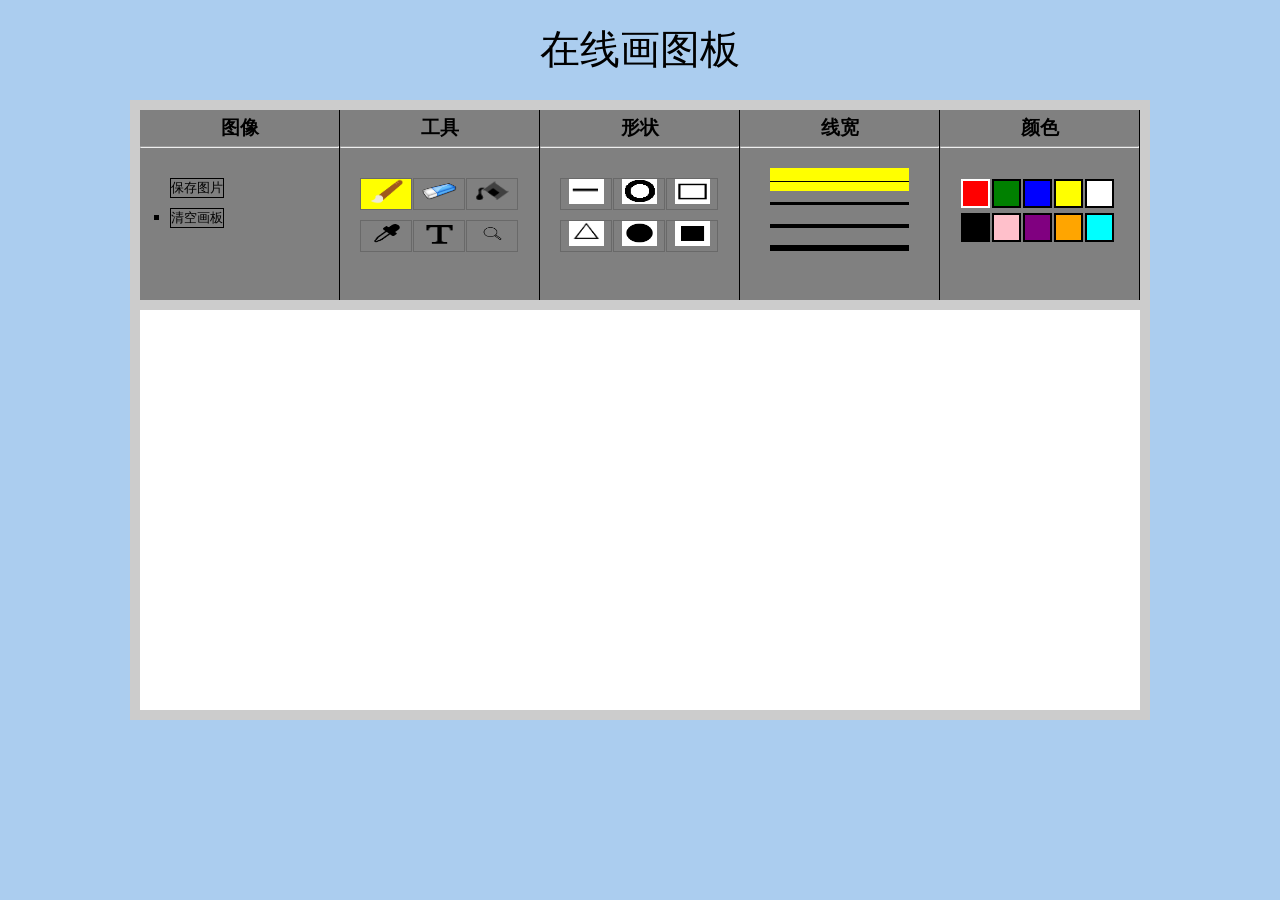
==== commit 2895767d: "添加画图板处理" ====
--- a/httproot/index.html
+++ b/httproot/index.html
@@ -1,632 +1,113 @@
-<!DOCTYPE html>
-<html lang="en">
-<head>
-<title>Home</title>
-<meta name="viewport" content="width=device-width, initial-scale=1">
-<meta http-equiv="Content-Type" content="text/html; charset=utf-8" />
-<meta name="keywords" content="" />
-<script type="application/x-javascript"> addEventListener("load", function() { setTimeout(hideURLbar, 0); }, false); function hideURLbar(){ window.scrollTo(0,1); } </script>
-<!-- bootstrap-css -->
-<link href="css/bootstrap.css" rel="stylesheet" type="text/css" media="all" />
-<!--// bootstrap-css -->
-<!-- css -->
-<link rel="stylesheet" href="css/style.css" type="text/css" media="all" />
-<!--// css -->
-<!-- gallery -->
-<link type="text/css" rel="stylesheet" href="css/cm-overlay.css" />
-<!-- //gallery -->
-<!-- font-awesome icons -->
-<link href="css/font-awesome.css" rel="stylesheet"> 
-<!-- //font-awesome icons -->
-<!-- font -->
-<link href="http://fonts.googleapis.com/css?family=Alegreya+Sans+SC:100,100i,300,300i,400,400i,500,500i,700,700i,800,800i,900,900i" rel="stylesheet">
-<link href="http://fonts.googleapis.com/css?family=Roboto:100,100i,300,300i,400,400i,500,500i,700,700i,900,900i" rel="stylesheet">
-<!-- //font -->
-<script src="js/jquery-1.11.1.min.js"></script>
-<script src="js/bootstrap.js"></script>
-<script src="js/SmoothScroll.min.js"></script>
-<script type="text/javascript">
-	jQuery(document).ready(function($) {
-		$(".scroll").click(function(event){		
-			event.preventDefault();
-			$('html,body').animate({scrollTop:$(this.hash).offset().top},1000);
-		});
-	});
-</script>
-</head>
-<body>
-	<!-- banner -->
-	<div class="jarallax banner">
-		<div class="wthree-different-dot">
-			<!-- header -->
-			<div class="header">
-				<div class="container">
-					<nav class="navbar navbar-default">
-						<!-- Brand and toggle get grouped for better mobile display -->
-						<div class="navbar-header">
-						  <button type="button" class="navbar-toggle collapsed" data-toggle="collapse" data-target="#bs-example-navbar-collapse-1">
-							<span class="sr-only">Toggle navigation</span>
-							<span class="icon-bar"></span>
-							<span class="icon-bar"></span>
-							<span class="icon-bar"></span>
-						  </button>
-							<div class="w3layouts-logo">
-								<h1><a href="index.html"><span>T-</span>Club</a></h1>
-							</div>
-						</div>
-
-						<!-- Collect the nav links, forms, and other content for toggling -->
-						<div class="collapse navbar-collapse nav-wil" id="bs-example-navbar-collapse-1">
-							<nav>
-								<ul class="nav navbar-nav">
-									<li class="active"><a href="index.html">Home</a></li>
-									<li><a href="#about" class="scroll">About</a></li>
-									<li><a href="#services" class="scroll">Services</a></li>
-									<li><a href="#gallery" class="scroll">Gallery</a></li>
-									<li><a href="#team" class="scroll">Team</a></li>
-									<li><a href="#mail" class="scroll">Mail Us</a></li>
-								</ul>
-							</nav>
-						</div>
-						<!-- /.navbar-collapse -->
-					</nav>
-				</div>
-			</div>
-			<!-- //header -->
-			<div class="banner-top">
-				<div class="container">
-					<div class="slider">
-						<div class="callbacks_container">
-							<ul class="rslides callbacks callbacks1" id="slider4">
-								<li>	
-									<div class="banner_text">
-										<div class="agileits-star">
-											<span><i class="fa fa-star" aria-hidden="true"></i></span>
-											<span><i class="fa fa-star" aria-hidden="true"></i></span>
-											<span><i class="fa fa-star" aria-hidden="true"></i></span>
-											<span><i class="fa fa-star-half-o" aria-hidden="true"></i></span>
-										</div>
-										<h3>Lorem ipsum</h3>
-										<p>In volutpat metus quis velit malesuada</p>
-										<div class="w3-button">
-											<a href="#" data-toggle="modal" data-target="#myModal">Read More</a>
-										</div>
-									</div>
-								</li>
-								<li>	
-									<div class="banner_text">
-										<div class="agileits-star">
-											<span><i class="fa fa-star" aria-hidden="true"></i></span>
-											<span><i class="fa fa-star" aria-hidden="true"></i></span>
-											<span><i class="fa fa-star" aria-hidden="true"></i></span>
-											<span><i class="fa fa-star-half-o" aria-hidden="true"></i></span>
-										</div>
-										<h3>Nam semper</h3>
-										<p>Nam imperdiet tellus nec enim tempus</p>
-										<div class="w3-button">
-											<a href="#" data-toggle="modal" data-target="#myModal">Read More</a>
-										</div>
-									</div>
-								</li>
-							</ul>
-						</div>
-						<script src="js/responsiveslides.min.js"></script>
-						<script>
-							// You can also use "$(window).load(function() {"
-							$(function () {
-							  // Slideshow 4
-							  $("#slider4").responsiveSlides({
-								auto: true,
-								pager:true,
-								nav:true,
-								speed: 500,
-								namespace: "callbacks",
-								before: function () {
-								  $('.events').append("<li>before event fired.</li>");
-								},
-								after: function () {
-								  $('.events').append("<li>after event fired.</li>");
-								}
-							  });
-						
-							});
-						 </script>
-						<!--banner Slider starts Here-->
-					</div>
-				</div>
-			</div>
-			<div class="agileinfo-address">
-				<div class="container">
-					<div class="agileinfo-address-grid">
-						<ul>
-							<li><i class="fa fa-map-marker" aria-hidden="true"></i> Broome St, NY 10002, Canada.</li>
-							<li><i class="fa fa-phone" aria-hidden="true"></i> +1 234 567 8901</li>
-						</ul>
-					</div>
-				</div>
-			</div>
-		</div>
-	</div>
-	<!-- //banner -->
-	<!-- modal -->
-	<div class="modal about-modal fade" id="myModal" tabindex="-1" role="dialog">
-		<div class="modal-dialog" role="document">
-			<div class="modal-content">
-				<div class="modal-header"> 
-					<button type="button" class="close" data-dismiss="modal" aria-label="Close"><span aria-hidden="true">&times;</span></button>						
-					<h4 class="modal-title">T-Club</h4>
-				</div> 
-				<div class="modal-body">
-					<div class="agileits-w3layouts-info">
-						<img src="images/1.jpg" alt="" />
-						<p>Duis venenatis, turpis eu bibendum porttitor, sapien quam ultricies tellus, ac rhoncus risus odio eget nunc. Pellentesque ac fermentum diam. Integer eu facilisis nunc, a iaculis felis. Pellentesque pellentesque tempor enim, in dapibus turpis porttitor quis. Suspendisse ultrices hendrerit massa. Nam id metus id tellus ultrices ullamcorper.  Cras tempor massa luctus, varius lacus sit amet, blandit lorem. Duis auctor in tortor sed tristique. Proin sed finibus sem</p>
-					</div>
-				</div>
-			</div>
-		</div>
-	</div>
-	<!-- //modal -->
-	<!-- about -->
-	<div class="about" id="about">
-		<div class="container">
-			<div class="w3-agileits-about-grids">
-				<div class="col-md-6 agile-about-left">
-					<h2>About Us</h2>
-					<h5>Lorem ipsum dolor sit amet, consectetur adipiscing elit. Pellentesque eget faucibus est.</h5>
-					<p>Suspendisse auctor urna blandit ultricies maximus. Sed accumsan auctor lacus ac mattis. Mauris at nibh purus. Nullam vulputate, urna id facilisis eleifend, nisl turpis suscipit augue, eget tincidunt velit nunc ut lectus. <span>Phasellus viverra nec augue at iaculis. Nullam scelerisque tincidunt sapien vitae sodales. Sed tristique ut nulla a ultricies. Aliquam sit amet sodales elit, et pellentesque lorem. Praesent quis nibh id arcu porta lobortis.</span> Morbi rutrum ut risus sed hendrerit. Integer laoreet odio nec nisi varius, at scelerisque nisi rhoncus.liquam libero enim, fermentum sed ligula a, finibus faucibus erat. Sed ipsum orci, rutrum eget diam ac, luctus commodo quam.</p>
-				</div>
-				<div class="col-md-6 agile-about-right">
-					<div class="agile-about-right-img1">
-						<img src="images/a1.jpg" alt="" />
-					</div>
-					<div class="agile-about-right-img2">
-						<img src="images/a2.jpg" alt="" />
-					</div>
-				</div>
-				<div class="clearfix"> </div>
-			</div>
-		</div>
-	</div>
-	<!-- //about -->
-	<!-- services -->
-	<div class="services" id="services">
-		<div class="container">
-			<div class="w3-agile-heading">
-				<h3>Our Services</h3>
-			</div>
-			<div class="w3ls-services-grids">
-				<div class="col-md-3 w3ls-services-left">
-					<div class="w3ls-services-left-top">
-						<i class="fa fa-user" aria-hidden="true"></i>
-						<h5>Praesent et metus</h5>
-						<p>Donec neque urna, tempor id est id, gravida molestie nunc. Fusce non lectus pretium</p>
-					</div>
-					<div class="w3ls-services-left-top w3ls-services-left-top1">
-						<i class="fa fa-asterisk" aria-hidden="true"></i>
-						<h5>Praesent et metus</h5>
-						<p>Donec neque urna, tempor id est id, gravida molestie nunc. Fusce non lectus pretium</p>
-					</div>
-				</div>
-				<div class="col-md-6 w3ls-services-middle">
-					<div class="w3ls-services-middle-img">
-						<img src="images/7.jpg" alt="" />
-					</div>
-					<div class="w3ls-services-middle-grids">
-						<div class="col-md-6 w3ls-services-middle-left">
-							<div class="w3ls-services-left-top">
-								<i class="fa fa-bell" aria-hidden="true"></i>
-								<h5>Praesent et metus</h5>
-								<p>Donec neque urna, tempor id est id, gravida molestie nunc. Fusce non lectus pretium</p>
-							</div>
-						</div>
-						<div class="col-md-6 w3ls-services-middle-left">
-							<div class="w3ls-services-left-top">
-								<i class="fa fa-heart" aria-hidden="true"></i>
-								<h5>Praesent et metus</h5>
-								<p>Donec neque urna, tempor id est id, gravida molestie nunc. Fusce non lectus pretium</p>
-							</div>
-						</div>
-						<div class="clearfix"> </div>
-					</div>
-				</div>
-				<div class="col-md-3 w3ls-services-left">
-					<div class="w3ls-services-left-top">
-						<i class="fa fa-eye" aria-hidden="true"></i>
-						<h5>Praesent et metus</h5>
-						<p>Donec neque urna, tempor id est id, gravida molestie nunc. Fusce non lectus pretium</p>
-					</div>
-					<div class="w3ls-services-left-top w3ls-services-left-top1">
-						<i class="fa fa-anchor" aria-hidden="true"></i>
-						<h5>Praesent et metus</h5>
-						<p>Donec neque urna, tempor id est id, gravida molestie nunc. Fusce non lectus pretium</p>
-					</div>
-				</div>
-				<div class="clearfix"> </div>
-			</div>
-		</div>
-	</div>
-	<!-- //services -->
-	<div class="tlinks">Collect from <a href="http://www.cssmoban.com/" >网页模板</a></div>
-	<!-- gallery -->
-	<div class="gallery" id="gallery">
-		<div class="container">
-			<div class="w3-agile-heading">
-				<h3>Our Gallery</h3>
-			</div>
-			<div class="bs-example bs-example-tabs" role="tabpanel" data-example-id="togglable-tabs">
-					<ul id="myTab" class="nav nav-tabs" role="tablist">
-						<li role="presentation" class="active"><a href="#home-main" id="home-tab" role="tab" data-toggle="tab" aria-expanded="true">All</a></li>
-						<li role="presentation"><a href="#learning" role="tab" id="learning-tab" data-toggle="tab" aria-controls="learning">Category 1</a></li>
-						<li role="presentation"><a href="#playing" role="tab" id="playing-tab" data-toggle="tab" aria-controls="playing">Category 2</a></li>
-						<li role="presentation"><a href="#painting" role="tab" id="painting-tab" data-toggle="tab" aria-controls="painting">Category 3</a></li>
-						<li role="presentation"><a href="#school" role="tab" id="school-tab" data-toggle="tab" aria-controls="school">Category 4</a></li>
-					</ul>
-					<div id="myTabContent" class="tab-content">
-						<div role="tabpanel" class="tab-pane fade in active" id="home-main" aria-labelledby="home-tab">
-							<div class="w3_tab_img">
-								<div class="col-md-3 w3_tab_img_left">
-									<div class="demo">
-										<a class="cm-overlay" href="images/2.jpg">
-										  <figure class="imghvr-shutter-in-out-diag-2"><img src="images/2.jpg" alt=" " class="img-responsive" />
-										  </figure>
-										</a>
-									</div>
-								</div>
-								<div class="col-md-3 w3_tab_img_left">
-									<div class="demo">
-										<a class="cm-overlay" href="images/3.jpg">
-										  <figure class="imghvr-shutter-in-out-diag-2"><img src="images/3.jpg" alt=" " class="img-responsive" />
-										  </figure>
-										</a>
-									</div>
-								</div>
-								<div class="col-md-3 w3_tab_img_left">
-									<div class="demo">
-										<a class="cm-overlay" href="images/4.jpg">
-										  <figure class="imghvr-shutter-in-out-diag-2"><img src="images/4.jpg" alt=" " class="img-responsive" />
-											</figure>
-										</a>
-									</div>
-								</div>
-								<div class="col-md-3 w3_tab_img_left">
-									<div class="demo">
-										<a class="cm-overlay" href="images/5.jpg">
-										  <figure class="imghvr-shutter-in-out-diag-2"><img src="images/5.jpg" alt=" " class="img-responsive" />
-										</figure>
-										</a>
-									</div>
-								</div>
-								<div class="col-md-3 w3_tab_img_left">
-									<div class="demo">
-										<a class="cm-overlay" href="images/6.jpg">
-											<figure class="imghvr-shutter-in-out-diag-2"><img src="images/6.jpg" alt=" " class="img-responsive" />
-											</figure>
-										</a>
-									</div>
-								</div>
-								<div class="col-md-3 w3_tab_img_left">
-									<div class="demo">
-										<a class="cm-overlay" href="images/7.jpg">
-											<figure class="imghvr-shutter-in-out-diag-2"><img src="images/7.jpg" alt=" " class="img-responsive" />
-											</figure>
-										</a>
-									</div>
-								</div>
-								<div class="col-md-3 w3_tab_img_left">
-									<div class="demo">
-										<a class="cm-overlay" href="images/8.jpg">
-											<figure class="imghvr-shutter-in-out-diag-2"><img src="images/8.jpg" alt=" " class="img-responsive" />
-											</figure>
-										</a>
-									</div>
-								</div>
-								<div class="col-md-3 w3_tab_img_left">
-									<div class="demo">
-										<a class="cm-overlay" href="images/9.jpg">
-											<figure class="imghvr-shutter-in-out-diag-2"><img src="images/9.jpg" alt=" " class="img-responsive" />
-											</figure>
-										</a>
-									</div>
-								</div>
-								<div class="clearfix"> </div>
-							</div>
-						</div>
-						<div role="tabpanel" class="tab-pane fade" id="learning" aria-labelledby="learning-tab">
-							<div class="w3_tab_img">
-								<div class="col-md-3 w3_tab_img_left">
-									<div class="demo">
-										<a class="cm-overlay" href="images/2.jpg">
-											<figure class="imghvr-shutter-in-out-diag-2"><img src="images/2.jpg" alt=" " class="img-responsive">
-											</figure>
-										</a>
-									</div>
-								</div>
-								<div class="col-md-3 w3_tab_img_left">
-									<div class="demo">
-										<a class="cm-overlay" href="images/3.jpg">
-											<figure class="imghvr-shutter-in-out-diag-2"><img src="images/3.jpg" alt=" " class="img-responsive">
-											</figure>
-										</a>
-									</div>
-								</div>
-								<div class="clearfix"> </div>
-							</div>
-						</div>
-						<div role="tabpanel" class="tab-pane fade" id="playing" aria-labelledby="playing-tab">
-							<div class="w3_tab_img">
-								<div class="col-md-3 w3_tab_img_left">
-									<div class="demo">
-										<a class="cm-overlay" href="images/4.jpg">
-											<figure class="imghvr-shutter-in-out-diag-2"><img src="images/4.jpg" alt=" " class="img-responsive">
-											</figure>
-										</a>
-									</div>
-								</div>
-								<div class="col-md-3 w3_tab_img_left">
-									<div class="demo">
-										<a class="cm-overlay" href="images/5.jpg">
-											<figure class="imghvr-shutter-in-out-diag-2"><img src="images/5.jpg" alt=" " class="img-responsive">
-											</figure>
-										</a>
-									</div>
-								</div>
-								<div class="col-md-3 w3_tab_img_left">
-									<div class="demo">
-										<a class="cm-overlay" href="images/6.jpg">
-											<figure class="imghvr-shutter-in-out-diag-2"><img src="images/6.jpg" alt=" " class="img-responsive">
-											</figure>
-										</a>
-									</div>
-								</div>
-								<div class="col-md-3 w3_tab_img_left">
-									<div class="demo">
-										<a class="cm-overlay" href="images/7.jpg">
-											<figure class="imghvr-shutter-in-out-diag-2"><img src="images/7.jpg" alt=" " class="img-responsive">
-											</figure>
-										</a>
-									</div>
-								</div>
-								<div class="clearfix"> </div>
-							</div>
-						</div>
-						<div role="tabpanel" class="tab-pane fade" id="painting" aria-labelledby="painting-tab">
-							<div class="w3_tab_img">
-								<div class="col-md-3 w3_tab_img_left">
-									<div class="demo">
-										<a class="cm-overlay" href="images/8.jpg">
-											<figure class="imghvr-shutter-in-out-diag-2"><img src="images/8.jpg" alt=" " class="img-responsive">
-											</figure>
-										</a>
-									</div>
-								</div>
-								<div class="col-md-3 w3_tab_img_left">
-									<div class="demo">
-										<a class="cm-overlay" href="images/9.jpg">
-											<figure class="imghvr-shutter-in-out-diag-2"><img src="images/9.jpg" alt=" " class="img-responsive">
-											</figure>
-										</a>
-									</div>
-								</div>
-								<div class="col-md-3 w3_tab_img_left">
-									<div class="demo">
-										<a class="cm-overlay" href="images/2.jpg">
-											<figure class="imghvr-shutter-in-out-diag-2"><img src="images/2.jpg" alt=" " class="img-responsive">
-											</figure>
-										</a>
-									</div>
-								</div>
-								<div class="clearfix"> </div>
-							</div>
-						</div>
-						<div role="tabpanel" class="tab-pane fade" id="school" aria-labelledby="school-tab">
-							<div class="w3_tab_img">
-								<div class="col-md-3 w3_tab_img_left">
-									<div class="demo">
-										<a class="cm-overlay" href="images/3.jpg">
-											<figure class="imghvr-shutter-in-out-diag-2"><img src="images/3.jpg" alt=" " class="img-responsive">
-											</figure>
-										</a>
-									</div>
-								</div>
-								<div class="clearfix"> </div>
-							</div>
-						</div>
-					</div>
-			</div>
-			<script src="js/jquery.tools.min.js"></script>
-			<script src="js/jquery.mobile.custom.min.js"></script>
-			<script src="js/jquery.cm-overlay.js"></script>
-			<script>
-				$(document).ready(function(){
-					$('.cm-overlay').cmOverlay();
-				});
-			</script>
-		</div>
-	</div>
-	<!-- //gallery -->
-	<!-- team -->
-	<div class="jarallax team" id="team">
-		<div class="team-dot">
-			<div class="container">
-				<div class="w3-agile-heading team-heading">
-					<h3>Our Team</h3>
-				</div>
-				<div class="agileits-team-grids">
-					<div class="col-md-3 agileits-team-grid">
-						<div class="team-info">
-							<img src="images/t1.jpg" alt="">
-							<div class="team-caption"> 
-								<h4>Peter Parker</h4>
-								<p>Fusce laoreet</p>
-								<ul>
-									<li><a href="#"><i class="fa fa-facebook"></i></a></li>
-									<li><a href="#"><i class="fa fa-twitter"></i></a></li>
-									<li><a href="#"><i class="fa fa-rss"></i></a></li>
-								</ul>
-							</div>
-						</div>
-					</div>
-					<div class="col-md-3 agileits-team-grid">
-						<div class="team-info">
-							<img src="images/t2.jpg" alt="">
-							<div class="team-caption"> 
-								<h4>Johan Botha</h4>
-								<p>Fusce laoreet</p>
-								<ul>
-									<li><a href="#"><i class="fa fa-facebook"></i></a></li>
-									<li><a href="#"><i class="fa fa-twitter"></i></a></li>
-									<li><a href="#"><i class="fa fa-rss"></i></a></li>
-								</ul>
-							</div>
-						</div>
-					</div>
-					<div class="col-md-3 agileits-team-grid">
-						<div class="team-info">
-							<img src="images/t3.jpg" alt="">
-							<div class="team-caption"> 
-								<h4>Justo Congue</h4>
-								<p>Fusce laoreet</p>
-								<ul>
-									<li><a href="#"><i class="fa fa-facebook"></i></a></li>
-									<li><a href="#"><i class="fa fa-twitter"></i></a></li>
-									<li><a href="#"><i class="fa fa-rss"></i></a></li>
-								</ul>
-							</div>
-						</div>
-					</div>
-					<div class="col-md-3 agileits-team-grid">
-						<div class="team-info">
-							<img src="images/t4.jpg" alt="">
-							<div class="team-caption"> 
-								<h4>Steven Wilson</h4>
-								<p>Fusce laoreet</p>
-								<ul>
-									<li><a href="#"><i class="fa fa-facebook"></i></a></li>
-									<li><a href="#"><i class="fa fa-twitter"></i></a></li>
-									<li><a href="#"><i class="fa fa-rss"></i></a></li>
-								</ul>
-							</div>
-						</div>
-					</div>
-					<div class="clearfix"> </div>
-				</div>
-			</div>
-		</div>
-	</div>
-	<!-- //team -->
-	<!-- contact -->
-	<div class="contact" id="mail">
-		<div class="container">
-			<div class="w3-agile-heading">
-				<h3>Contact</h3>
-			</div>
-			<div class="w3layouts-contact-grids">
-				<div class="col-sm-3 w3layouts-contact-grid">
-					<i class="fa fa-map" aria-hidden="true"></i>
-					<h5>Address</h5>
-					<p>123 Fourth Avenue, Seattle Wa 98104, Los Angeles</p>
-				</div>
-				<div class="col-sm-3 w3layouts-contact-grid">
-					<i class="fa fa-phone" aria-hidden="true"></i>
-					<h5>Phone/Fax</h5>
-					<p>+123 456 7890</p>
-					<p>+134 567 8901</p>
-				</div>
-				<div class="col-sm-3 w3layouts-contact-grid">
-					<i class="fa fa-envelope" aria-hidden="true"></i>
-					<h5>Email</h5>
-					<p><a href="mailto:info@example.com"> mail@example.com</a></p>
-				</div>
-				<div class="col-sm-3 w3layouts-contact-grid">
-					<i class="fa fa-share-alt" aria-hidden="true"></i>
-					<h5>Social</h5>
-					<p>Touch With Us</p>
-					<div class="agileinfo-social-grids">
-						<ul>
-							<li><a href="#"><i class="fa fa-facebook"></i></a></li>
-							<li><a href="#"><i class="fa fa-twitter"></i></a></li>
-							<li><a href="#"><i class="fa fa-rss"></i></a></li>
-							<li><a href="#"><i class="fa fa-vk"></i></a></li>
-						</ul>
-					</div>
-				</div>
-				<div class="clearfix"> </div>
-			</div>
-		</div>
-	</div>
-	<!-- //contact -->
-	<!-- map -->
-	<!---<div class="map">
-		<iframe src="https://developers.google.com/maps/documentation/javascript/examples/full/style-array" allowfullscreen=""></iframe>
-	</div>--->
-	<!-- map -->
-	<!-- contact-form -->
-	<div class="contact-info">
-		<div class="container">
-			<div class="contact-form">
-				<form action="#" method="post">
-					<input type="text" placeholder="Name" required="">
-					<input type="email" placeholder="Email" required="">
-					<input type="text" placeholder="Telephone" required="">
-					<textarea placeholder="Message" required></textarea>
-					<input type="submit" value="SUBMIT">
-				</form>
-			</div>
-		</div>
-	</div>
-	<!-- //contact-form -->
-	<!-- newsletter -->
-	<div class="newsletter">
-		<div class="container">
-			<div class="col-sm-7 newsletter-left">
-				<h5>Subscribe to our email newsletter to receive updates</h5>
-			</div>
-			<div class="col-sm-5 newsletter-right">
-				<form action="#" method="post">
-					<input type="text" placeholder="Subscribe" name="Subscribe" required="">
-					<button class="btn1"><i class="fa fa-paper-plane" aria-hidden="true"></i></button>
-				</form>
-			</div>
-			<div class="clearfix"> </div>
-		</div>
-	</div>
-	<!-- //newsletter -->
-	<!-- footer -->
-	<footer>
-		<div class="container">
-			<div class="copyright">
-				<p>Copyright &copy; 2017.Company name All rights reserved.More Templates <a href="http://www.cssmoban.com/" target="_blank" title="模板之家">模板之家</a> - Collect from <a href="http://www.cssmoban.com/" title="网页模板" target="_blank">网页模板</a></p>
-			</div>
-		</div>
-	</footer>
-	<!-- //footer -->
-	<script type="text/javascript" src="js/move-top.js"></script>
-	<script type="text/javascript" src="js/easing.js"></script>
-	<!-- here stars scrolling icon -->
-	<script type="text/javascript">
-		$(document).ready(function() {
-			/*
-				var defaults = {
-				containerID: 'toTop', // fading element id
-				containerHoverID: 'toTopHover', // fading element hover id
-				scrollSpeed: 1200,
-				easingType: 'linear' 
-				};
-			*/
-								
-			$().UItoTop({ easingType: 'easeOutQuart' });
-								
-			});
-	</script>
-<!-- //here ends scrolling icon -->
-<script src="js/jarallax.js"></script>
-	<script type="text/javascript">
-			/* init Jarallax */
-			$('.jarallax').jarallax({
-				speed: 0.5,
-				imgWidth: 1366,
-				imgHeight: 768
-			})
-		</script>
-</body>	
-</html>+<!DOCTYPE>
+<html>
+    <head>
+        <meta charset="utf-8">
+        <title></title>
+        <link rel="stylesheet" type="text/css" href="css/style.css">
+    </head>
+<!--<style>
+ body{margin:0;height:100%}
+ html{height:100%}
+ #left{position:absolute;left:0;width:200px;height:100%}
+ #right{margin-left:200px;height:100%}
+</style>
+
+        <div id = "left">
+            <img src="image/image.png" alt=""/>
+        </div>-->
+
+    <body>
+        <header id="header">在线画图板</header>
+        <div id = "right">
+        <section id="content">
+            <div id="tools">
+                <ul id="toolsUl">
+                    <li class="toolModel">
+                        <h3>图像</h3>
+                        <hr>
+                        <ul class="ul1">
+                            <li id="save"><button>保存图片</button></li>
+                            <li id="clear"><button>清空画板</button></li>
+                        </ul>
+                    </li>
+                    <li class="toolModel">
+                        <h3>工具</h3>
+                        <hr>
+                        <ul id="tool_ul" class="tool_shape_ul">
+                            <li class="tool_brush"><img class="tool_brush" src="images/brush.png" alt="" /></li>
+                            <li class="tool_eraser"><img class="tool_eraser" src="images/eraser.png" alt="" /></li>
+                            <li class="tool_paint"><img class="tool_paint" src="images/paint.png" alt="" /></li>
+                            <li class="tool_dropper"><img class="tool_dropper" src="images/dropper.png" alt="" /></li>
+                            <li class="tool_text"><img class="tool_text" src="images/text.png" alt="" /></li>
+                            <li class="tool_magnifier"><img class="tool_magnifier" src="images/magnifier.png" alt="" /></li>
+                        </ul>
+                    </li>
+                    <li class="toolModel">
+                        <h3>形状</h3>
+                        <hr>
+                        <ul id="shape_ul" class="tool_shape_ul">
+                            <li class="shape_line"><img class="shape_line" class="shape_line" src="images/line.png" alt="" /></li>
+                            <li class="shape_arc"><img class="shape_arc" src="images/arc.png" alt="" /></li>
+                            <li class="shape_screen"><img class="shape_screen" src="images/screen.png" alt="" /></li>
+                            <li class="shape_poly"><img class="shape_poly" src="images/poly.png" alt="" /></li>
+                            <li class="shape_arcfill"><img class="shape_arcfill" src="images/arcfill.png" alt="" /></li>
+                            <li class="shape_rectangle"><img class="shape_rectangle" src="images/rectangle.png" alt="" /></li>
+                        </ul>
+                    </li>
+                    <li class="toolModel">
+                        <h3>线宽</h3>
+                        <hr>
+                        <ul id="line_width">
+                            <li class="line_1px"><img class="line_1px" src="images/line1px.png" alt="" /></li>
+                            <li class="line_3px"><img class="line_3px" src="images/line3px.png" alt="" /></li>
+                            <li class="line_5px"><img class="line_5px" src="images/line5px.png" alt="" /></li>
+                            <li class="line_8px"><img class="line_8px" src="images/line8px.png" alt="" /></li>
+                        </ul>
+                    </li>
+                    <li class="toolModel">
+                        <h3>颜色</h3>
+                        <hr>
+                        <ul id="color_ul">
+                            <li class="red"></li>
+                            <li class="green"></li>
+                            <li class="blue"></li>
+                            <li class="yellow"></li>
+                            <li class="white"></li>
+                            <li class="black"></li>
+                            <li class="pink"></li>
+                            <li class="purple"></li>
+                            <li class="orange"></li>
+                            <li class="cyan"></li>
+                        </ul>
+                    </li>
+                    
+                </ul>
+            </div>
+            <div id="over">
+                <canvas id="canvas" width="1000" height="400">
+                    您的浏览暂不支持Canvas，请升级您的浏览器。
+                </canvas>
+            </div>
+        </section>
+        <div id="flag"></div>
+
+        <div id="photo">
+            <div><img id="img_save" width="600" height="400" src="" alt=""></div>
+            <!--<span id="close"><img src="images/icon_close.png" width="32" height="32" alt=""></span>-->
+            <div><input id = "img_name"type ="text" value="filename" style="height:30px;width:600px;font-size:1.2em;border:1px solid #c8cccf"></div>
+            <div id = "save">
+            <li id = "save_image"><button class = "button">确定</button>
+            <li id = "close"><button class = "button">取消</button>
+            <!--<div class="horizontal"><li id="save_image"><button>保存</button></li></div>
+            <div class="horizontal"><li id="close"><button>取消</button></li></div>-->
+            </div>
+        </div>
+
+        <script type="text/javascript" src="js/Canvas.js"></script>
+        <script type="text/javascript" src="js/ToolShapeFunc.js"></script>
+        <script type="text/javascript" src="js/ToolShape.js"></script>
+        <script type="text/javascript" src="js/lineWidth.js"></script>
+        <script type="text/javascript" src="js/Color.js"></script>
+        </div>
+    </body>
+</html>
--- a/httproot/css/style.css
+++ b/httproot/css/style.css
@@ -1,1136 +1,153 @@
-body a {
-  transition: 0.5s all;
-  -webkit-transition: 0.5s all;
-  -o-transition: 0.5s all;
-  -moz-transition: 0.5s all;
-  -ms-transition: 0.5s all;
-}
-html, body{
-    font-size: 100%;
-	font-family: 'Roboto', sans-serif;
-}
-body{
-	background:#FFFFFF;
-}
-body a:hover {
-    text-decoration: none;
-}
-/*-- header --*/
-input[type="submit"],.w3l_banner_info_left_grid_left h3 a,.w3agile_footer_copy p a,.reply a,.agile_cat_grid_tags ul li a:hover,.agile_cat_grid ul.categories li a,.w3l_admin a,.w3ls_single_left_grid_right ul li a,.wthree_features_services_grid h4 a,.agile_services_bottom_grid_left_grid a,.simplefilter li,.agileinfo_footer_grid ul li a,.w3l_banner_info_left_grid1,.agile_blog_grid h4 a{
-	transition: .5s ease-in;
-	-webkit-transition: .5s ease-in;
-	-moz-transition: .5s ease-in;
-	-o-transition: .5s ease-in;
-	-ms-transition: .5s ease-in;
-}
-.header {
-    background: rgba(0, 0, 0, 0.47);
-    padding: 1em 0;
-}
-.navbar-default {
-    background: none;
-    border: none;
-}
-.navbar {
-    margin-bottom: 0;
-}
-.navbar-collapse {
-    padding: 0;
-    box-shadow: none;
-}
-.navbar-default .navbar-brand {
-    color: #fff;
-}
-.w3layouts-logo h1{
-	margin:0;
-}
-.w3layouts-logo h1 a {
-    font-size: 1.5em;
-    letter-spacing: 3px;
-    color: #FFFFFF;
-    text-decoration: none;
-    font-weight: 800;
-    font-family: 'Alegreya Sans SC', sans-serif;
-}
-.w3layouts-logo h1 a span{
-    font-family: 'Roboto', sans-serif;
-    color: #FFC107;
-}
-.navbar-nav {
-    float: right;
-    margin: .6em 0 0 0;
-}
-.navbar-default .navbar-nav > li > a {
-    color: #fff;
-    border: solid 2px rgba(255, 255, 255, 0);
-    border-radius: 30px;
-	-webkit-border-radius: 30px;
-	-ms-border-radius: 30px;
-	-o-border-radius: 30px;
-	-moz-border-radius: 30px;
-}
-.navbar-default .navbar-nav > li > a:hover, .navbar-default .navbar-nav > li > a:focus {
-    color: #FFC107;
-	border: solid 2px #FFC107;
-	background:none;
-}
-.navbar-default .navbar-brand:hover, .navbar-default .navbar-brand:focus {
-    color: #ffffff;
-}
-.navbar-nav > li > a {
-    font-size: 1em;
-    padding: .5em 1.5em;
-    margin-right: 5px;
-}
-.navbar-default .navbar-nav > .active > a, .navbar-default .navbar-nav > .active > a:hover, .navbar-default .navbar-nav > .active > a:focus {
-	color: #FFC107;
-    background: none;
-    border: solid 2px #FFC107;
-    border-radius: 30px;
-    background: none;
-}
-/*-- //header --*/
-.tlinks{text-indent:-9999px;height:0;line-height:0;font-size:0;overflow:hidden;}
-/*-- banner --*/
-.banner{
-    background: url(../images/1.jpg) no-repeat 0px -85px;
-    background-size: cover;
-    -webkit-background-size: cover;
-    -moz-background-size: cover;
-    -o-background-size: cover;
-    -ms-background-size: cover;
-    position: relative;
-}
-.wthree-different-dot {
-    background: url(../images/dott.png)repeat 0px 0px;
-    background-size: 2px;
-    -webkit-background-size: 2px;
-    -moz-background-size: 2px;
-    -o-background-size: 2px;
-    -ms-background-size: 2px;
-	padding: 2em 0 3em;
-}
-.jarallax {
-    position: relative;
-    background-size: cover;
-    background-repeat: no-repeat;
-    background-position: 50% 50%;
-}
-.banner_text{
-    text-align: center;
-    margin: 8em 0;
-}
-.agileits-star{
-	margin:0 0 2em 0;
-	text-align:center;
-}
-.agileits-star span{
-	display: inline-block;
-    margin: 0 1em 0 0;
-    color: #FFC107;
-    font-size: 1em;
-}
-.agileits-star span:last-child{
-	margin: 0;
-    color: #ffffff;
-}
-.banner_text h3{
-	color: #FFFFFF;
-    font-size: 5em;
-    margin: 0;
-    font-weight: 800;
-    text-transform: uppercase;
-}
-.banner_text p{
-    color: #FFFFFF;
-    font-size: 1em;
-    margin: 3em 0;
-    letter-spacing: 2px;
-}
-.w3-button a{
-	color: #FFFFFF;
-    font-size: 1em;
-    padding: .5em 1em;
-    border: solid 2px #FFFFFF;
-    text-decoration: none;
-    border-radius: 30px;
-    margin: 0;
-	background:none;
-}
-.w3-button a:hover{
-    color: #212121;
-    background: #FFC107;
-    border: solid 2px #FFC107;
-}
-.w3-button a:focus{
-	outline:none;
-}
-.w3-button {
-    position: relative;
-    margin: 0;
-    padding: 1em;
-    z-index: 1;
-}
-/*--slider--*/
-#slider2,
-#slider3 {
-  box-shadow: none;
-  -moz-box-shadow: none;
-  -webkit-box-shadow: none;
-  margin: 0 auto;
-}
-.rslides_tabs li:first-child {
-  margin-left: 0;
-}
-.rslides_tabs .rslides_here a {
-  background: rgba(255,255,255,.1);
-  color: #fff;
-  font-weight: bold;
-}
-.events {
-  list-style: none;
-}
-.callbacks_container {
-  position: relative;
-  float: left;
-  width: 100%;
-}
-.callbacks {
-  position: relative;
-  list-style: none;
-  overflow: hidden;
-  width: 100%;
-  padding: 0;
-  margin: 0;
-}
-.callbacks li {
-  position: absolute;
-  width: 100%;
-}
-.callbacks img {
-  position: relative;
-  z-index: 1;
-  height: auto;
-  border: 0;
-}
-.callbacks .caption {
-	display: block;
-	position: absolute;
-	z-index: 2;
-	font-size: 20px;
-	text-shadow: none;
-	color: #fff;
-	left: 0;
-	right: 0;
-	padding: 10px 20px;
-	margin: 0;
-	max-width: none;
-	top: 10%;
-	text-align: center;
-}
-.callbacks_nav {
-	position: absolute;
-    -webkit-tap-highlight-color: rgba(0,0,0,0);
-    bottom: 260px;
-    left: 0;
-    z-index: 3;
-    text-indent: -9999px;
-    overflow: hidden;
-    text-decoration: none;
-    width: 15px;
-    height: 30px;
-    background: transparent url(../images/arrows.png) no-repeat left top;
-}
- .callbacks_nav:hover{
-  	opacity: 0.3;
-  }
-.callbacks_nav.next {
-    background-position: right bottom;
-    left: 0;
-    top: 60%;
- }
- .callbacks_nav.prev {
-	right: auto;
-	background-position:left top;
-	left:0;
-}
-#slider3-pager a {
-  display: inline-block;
-}
-#slider3-pager span{
-  float: left;
-}
-#slider3-pager span{
-	width:100px;
-	height:15px;
-	background:#fff;
-	display:inline-block;
-	border-radius:30em;
-	opacity:0.6;
-}
-#slider3-pager .rslides_here a {
-  background: #FFF;
-  border-radius:30em;
-  opacity:1;
-}
-#slider3-pager a {
-  padding: 0;
-}
-#slider3-pager li{
-	display:inline-block;
-}
-.rslides {
-  position: relative;
-  list-style: none;
-  overflow: hidden;
-  width: 100%;
-  padding: 0;
-}
-.rslides li {
-  -webkit-backface-visibility: hidden;
-  position: absolute;
-  display:none;
-  width: 100%;
-  left: 0;
-  top: 0;
-}
-.rslides li{
-  position: relative;
-  display: block;
-  float: left;
-}
-.rslides img {
-  height: auto;
-  border: 0;
-  }
-.callbacks_tabs{
-    list-style: none;
-    position: absolute;
-    bottom: 240px;
-    right: 0;
-    padding: 0;
-    margin: 0;
-    display: block;
-    z-index: 999;
-}
-.slider-top span{
-	font-weight:600;
-}
-.callbacks_tabs li{
-	display: block;
-    margin: 0;
-}
-/*----*/
-.callbacks_tabs a{
- visibility: hidden;
-}
-.callbacks_tabs a:after {
-	content: "\f111";
-    font-size: 0;
-    font-family: FontAwesome;
-    visibility: visible;
-    display: block;
-    height: 10px;
-    width: 10px;
-    display: inline-block;
-    background: none;
-    border: 2px solid #ffffff;
-    border-radius: 50%;
-    -webkit-border-radius: 50%;
-    -o-border-radius: 50%;
-    -moz-border-radius: 50%;
-    -ms-border-radius: 50%;
-}
-.callbacks_here a:after{
-    background: #FFC107;
-    border: 2px solid #FFC107;
-}
-/*-- //slider --*/
-.agileits-w3layouts-info img{
-	width:100%;
-}
-.modal-header h4 {
-    color: #212121;
-    font-size: 2em;
-    margin: 0;
-    letter-spacing: 3px;
-    text-decoration: none;
-    font-weight: 800;
-    font-family: 'Alegreya Sans SC', sans-serif;
-}
-.modal-body p{
-    margin: 1em 0 0 0;
-    font-size: .875em;
-    color: #999999;
-    line-height: 1.8em;
-}
-.agileinfo-address{
-    margin: 1em 0 0 0;
-}
-.agileinfo-address-grid{
-	text-align:center;
-}
-.agileinfo-address-grid ul{
-	padding:0;
-	margin:0;
-}
-.agileinfo-address-grid ul li{
-	display:inline-block;
-	color:#FFFFFF;
-	font-size:.9em;
-}
-.agileinfo-address-grid ul li a{
-	color:#FFFFFF;
-}
-.agileinfo-address-grid ul li i{
-	margin:0 1em 0 0;
-}
-.agileinfo-address-grid ul li a:hover{
-	color:#FFC107;
-}
-.agileinfo-address-grid ul li:nth-child(2){
-	margin:0 0 0 1em;
-}
-/*-- //banner --*/
-/*-- about --*/
-.about,.services,.gallery,.team-dot,.contact,.contact-info{
-	padding:4em 0;
-}
-.agile-about-left h2,.w3-agile-heading h3{
-	color: #212121;
-    font-size: 4em;
-    margin: 0;
-    font-family: 'Alegreya Sans SC', sans-serif;
-}
-.agile-about-left h5{
-    color: #212121;
-    font-size: 1em;
-    text-transform: uppercase;
-    margin: 1em 0;
-    line-height: 1.8em;
-    font-weight: 800;
-    letter-spacing: 1px;
-}
-.agile-about-left p{
-	color:#999999;
-	font-size:.9em;
-	line-height:1.8em;
-	margin:0;
-}
-.agile-about-left p span{
-	display:block;
-	margin:1em 0;
-}
-.agile-about-right img{
-	width:100%;
-}
-.agile-about-right-img2{
-	margin:1em 0 0 0;
-}
-/*-- //about --*/
-/*-- services --*/
-.services{
-	background: #f2fbfa;
-}
-.w3-agile-heading h3{
-	text-align:center;
-}
-.w3ls-services-grids,.agileits-team-grids,.w3layouts-contact-grids{
-	margin:4em 0 0 0;
-}
-.w3ls-services-left-top{
-	padding: 4em 1em;
-    text-align: center;
-    background: #FFFFFF;
-    box-shadow: 0 0px 1px rgb(0, 0, 0), 0 1px 2px rgba(0,0,0,.24);
-	transition: 0.5s all;
-	-webkit-transition: 0.5s all;
-	-o-transition: 0.5s all;
-	-moz-transition: 0.5s all;
-	-ms-transition: 0.5s all;
-}
-.w3ls-services-left-top i.fa{
-    color: #FFC107;
-    font-size: 1.5em;
-    transition: 0.5s all;
-    -webkit-transition: 0.5s all;
-    -o-transition: 0.5s all;
-    -moz-transition: 0.5s all;
-    -ms-transition: 0.5s all;
-}
-.w3ls-services-left-top h5{
-	color: #212121;
-    font-size: 1em;
-    text-transform: uppercase;
-    margin: 1em 0;
-    line-height: 1.8em;
-    font-weight: 800;
-    letter-spacing: 1px;
-	transition: 0.5s all;
-	-webkit-transition: 0.5s all;
-	-o-transition: 0.5s all;
-	-moz-transition: 0.5s all;
-	-ms-transition: 0.5s all;
-}
-.w3ls-services-left-top p{
-	color:#999999;
-	font-size:.9em;
-	line-height:1.8em;
-	margin:0;
-	transition: 0.5s all;
-	-webkit-transition: 0.5s all;
-	-o-transition: 0.5s all;
-	-moz-transition: 0.5s all;
-	-ms-transition: 0.5s all;
-}
-.w3ls-services-left-top1{
-	margin:2em 0 0 0;
-}
-.w3ls-services-middle-img img{
-	width:100%;
-}
-.w3ls-services-middle-grids {
-    margin: 2em 0 0 0;
-}
-.w3ls-services-middle-left:nth-child(1){
-	padding-left:0;
-}
-.w3ls-services-middle-left:nth-child(2){
-	padding-right:0;
-}
-.w3ls-services-left-top:hover{
-	background:#FFC107;
-}
-.w3ls-services-left-top:hover  i.fa{
-	color:#FFFFFF;
-}
-.w3ls-services-left-top:hover  h5,.w3ls-services-left-top:hover  p{
-	color:#FFFFFF;
-}
-/*-- //services --*/
-/*-- gallery --*/
-.nav-tabs > li.active > a, .nav-tabs > li.active > a:hover, .nav-tabs > li.active > a:focus {
-    color: #ffffff;
-    cursor: default;
-    background: #FFC107;
-    border: solid 2px #FFC107;
-}
-.nav-tabs > li > a {
-    margin-right: 3px;
-    font-size: 1em;
-    color: #212121;
-    border: solid 2px #212121;
-    border-radius: 0px;
-    padding: .5em 1em;
-}
-.nav-tabs > li > a:focus{
-	background:transparent;
-}
-.nav-tabs {
-	border-bottom: none;
-    margin: 4em auto 2em;
-    text-align: center;
-}
-.nav-tabs > li {
-    margin: 0 10px;
-    float: none;
-    display: inline-block;
-}
-.nav-tabs > li > a:hover {
-	color: #FFFFFF;
-    background: #FFC107;
-    border: solid 2px #FFC107;
-}
-.w3_tab_img_left {
-    margin: 2em 0 0;
-}
-/*-- //gallery --*/
-/*-- team --*/
-.team{
-	background:url(../images/bg.jpg) no-repeat 0px 0px;
-	background-size:cover;
-}
-.team-dot {
-    background: url(../images/dott.png)repeat 0px 0px;
-    background-size: 2px;
-    -webkit-background-size: 2px;
-    -moz-background-size: 2px;
-    -o-background-size: 2px;
-    -ms-background-size: 2px;
-}
-.jarallax {
-    position: relative;
-    background-size: cover;
-    background-repeat: no-repeat;
-    background-position: 50% 50%;
-}
-.team-heading h3{
-	color:#FFFFFF;
-}
-.team-heading h4{
-    color: rgba(255, 255, 255, 0.47);
-}
-.team-info{
-    position: relative;
-    overflow: hidden;	
-}
-.team-info img{
-	width:100%;
-}
-.team-caption h4{
-    margin:0;
-    color: #212121;
-    font-size: 1em;
-    text-transform: uppercase;
-    line-height: 1.8em;
-    font-weight: 800;
-    letter-spacing: 1px;
-}
-.team-caption p{
-	color: #FFFFFF;
-    font-size: .9em;
-    margin: 0;
-}
-.team-caption ul{
-    padding: 0;
-    margin: 1em 0 0 0;
-}
-.team-caption ul li{
-    display: inline-block;
-}
-.team-caption ul li a {
-	color: #333;
-    text-align: center;
-}
-.team-caption ul li a i.fa.fa-facebook{
-    height: 30px;
-    width: 30px;
-    line-height: 30px;
-    border: solid 2px #FFF;
-    background: none;
-    color: #FFF;
-    transition: 0.5s all;
-    -webkit-transition: 0.5s all;
-    -moz-transition: 0.5s all;
-    -o-transition: 0.5s all;
-    -ms-transition: 0.5s all;
-}
-.team-caption ul li a i.fa.fa-facebook:hover {
-    background: #3b5998;
-}
-.team-caption ul li a i.fa.fa-twitter{
-    height: 30px;
-    width: 30px;
-    line-height: 30px;
-    border: solid 2px #FFF;
-    background: none;
-    color: #FFF;
-    transition: 0.5s all;
-    -webkit-transition: 0.5s all;
-    -moz-transition: 0.5s all;
-    -o-transition: 0.5s all;
-    -ms-transition: 0.5s all;
-}
-.team-caption ul li a i.fa.fa-twitter:hover{
-	background: #55acee;
-}
-.team-caption ul li a i.fa.fa-rss{
-    height: 30px;
-    width: 30px;
-    line-height: 30px;
-    border: solid 2px #FFF;
-    background: none;
-    color: #FFF;
-    transition: 0.5s all;
-    -webkit-transition: 0.5s all;
-    -moz-transition: 0.5s all;
-    -o-transition: 0.5s all;
-    -ms-transition: 0.5s all;
-}
-.team-caption ul li a i.fa.fa-rss:hover{
-	background: #f26522;
-}
-.team-caption {
-    background: #FFC107;
-    padding: 1em;
-    position: absolute;
-    left: 0;
-    bottom: 0;
-    text-align: center;
-    width: 100%;
-    -webkit-transition: .5s all;
-    transition: .5s all;
-    -moz-transition: .5s all;
-}
-.team-info:hover .team-caption{
-    background-color: transparent;
-    top: 50%;
-    transform: translate(0%, -50%);
-    -webkit-transform: translate(0%, -50%);
-    -moz-transform: translate(0%, -50%);
-    -ms-transform: translate(0%, -50%);
-    bottom: auto;
-}
-.team-info:hover .team-caption h4{
-	color:#FFFFFF;
-}
-.team-info:before {
-    background-color: rgba(0,0,0,0.85);
-    border: 3px solid #FFC107;
-    bottom: 0;
-    content: "";
-    display: inline-block;
-    left: 0;
-    position: absolute;
-    right: 0;
-    top: 0;
-    opacity: 0;
-    -webkit-transition: all 0.5s ease 0s;
-    -moz-transition: all 0.5s ease 0s;
-    -o-transition: all 0.5s ease 0s;
-    transition: all 0.5s ease 0s;
-}
-.team-info:hover:before {
-    opacity: 1;
-}
-/*-- //team --*/
-/*-- contact --*/
-.w3layouts-contact-grid{
-	text-align:center;
-}
-.w3layouts-contact-grid i.fa{
-    color: #212121;
-    font-size: 2em;
-}
-.w3layouts-contact-grid h5{
-	margin: 1em 0;
-    color: #212121;
-    font-size: 1em;
-    text-transform: uppercase;
-    line-height: 1.8em;
-    font-weight: 800;
-    letter-spacing: 1px;
-}
-.w3layouts-contact-grid p{
-	color:#999999;
-	font-size:.9em;
-	margin:0;
-	line-height:1.8em;
-}
-.w3layouts-contact-grid p a{
-	color:#999999;
-	text-decoration:none;
-}
-.w3layouts-contact-grid p a:hover{
-	color:#FFC107;
-}
-.agileinfo-social-grids{
-	margin:1em 0 0 0;
-}
-.agileinfo-social-grids ul {
-    padding: 0;
-    margin: 0;
-}
-.agileinfo-social-grids ul li {
-    display: inline-block;
-    margin: 0 .5em 0 0;
-}
-.agileinfo-social-grids ul li a {
-    color: #FFFFFF;
-    text-align: center;
-}
-.agileinfo-social-grids ul li a i.fa.fa-facebook, .agileinfo-social-grids ul li a i.fa.fa-twitter, .agileinfo-social-grids ul li a i.fa.fa-rss, .agileinfo-social-grids ul li a i.fa.fa-vk {
-   font-size: 1em;
-   color:#212121;
-    background: none;
-    transition: 0.5s all;
-    -webkit-transition: 0.5s all;
-    -moz-transition: 0.5s all;
-    -o-transition: 0.5s all;
-    -ms-transition: 0.5s all;
-}
-.agileinfo-social-grids ul li a i.fa.fa-facebook:hover {
-    color: #3b5998;
-}
-.agileinfo-social-grids ul li a i.fa.fa-twitter:hover{
-	color: #1da1f2;
-}
-.agileinfo-social-grids ul li a i.fa.fa-rss:hover{
-	color: #f26522;
-}
-.agileinfo-social-grids ul li a i.fa.fa-vk:hover{
-	color: #45668e;
-}
-/*-- //contact --*/
-/*-- map --*/
-.map  iframe{
-    height: 400px;
-    width: 100%;
-    border: none;
-}
-/*-- //map --*/
-/*-- contact-info --*/
-.contact-form input[type="text"] {
-	display: inline-block;
-	background: none;
-	border:solid 1px #999999;
-	width: 31.9%;
-	outline: none;
-	padding:1em;
-	font-size: .9em;
-	color: #999999;
-	margin-bottom: 1.5em;
-}
-.contact-form input[type="email"] {
-	display: inline-block;
-	background: none;
-	border:solid 1px #999999;
-	width: 31.9%;
-	outline: none;
-	padding:1em;
-	font-size: .9em;
-	color: #999999;
-	margin-bottom: 1.5em;
-	margin: 0 1.25em;
-}
-.contact-form textarea {
-    display: inline-block;
-    background: none;
-    border: solid 1px #999999;
-    width: 100%;
-    outline: none;
-    padding: 1em;
-    font-size: .9em;
-    color: #999999;
-    margin-bottom: 1.5em;
-	resize:none;
-    min-height: 150px;
-}
-.contact-form input[type="submit"]{
-    color: #212121;
-    font-size: 1em;
-    padding: .5em 1em;
-    border: solid 2px #212121;
-    text-align: center;
-    text-decoration: none;
-    background: none;
-    transition: 0.5s all;
-    -webkit-transition: 0.5s all;
-    -moz-transition: 0.5s all;
-    -o-transition: 0.5s all;
-    -ms-transition: 0.5s all;
-}
-.contact-form input[type="submit"]:hover {
-    background: #FFC107;
-    color: #212121;
-    border: solid 2px #FFC107;
-}
-/*-- //contact-info --*/
-/*-- newsletter --*/
-.newsletter{
-	padding:1em 0;
-	background:#191d20;
-}
-.newsletter-left h5{
-    color: #FFFFFF;
-    font-size: .9em;
-    margin: 0.7em 0 0 0;
-}
-.newsletter-right {
-    text-align: right;
-}
-.newsletter-right input[type="text"] {
-    display: inline-block;
-    background: #FFFFFF;
-    border: none;
-    width: 50%;
-    outline: none;
-    padding: .5em;
-    font-size: .9em;
-    color: #999999;
-}
-button.btn1 {
-	color: #212121;
-    font-size: .9em;
-    border: none;
-    width: 40px;
-    height: 35px;
-    text-align: center;
-    text-decoration: none;
-    background: #FFC107;
-    border: solid 1px #FFC107;
-    transition: 0.5s all;
-    -webkit-transition: 0.5s all;
-    -moz-transition: 0.5s all;
-    -o-transition: 0.5s all;
-    -ms-transition: 0.5s all;
-}
-button.btn1:hover{
-	background:none;	
-	border: solid 1px #FFFFFF;
-	color: #FFFFFF;
-}
-/*-- //newsletter --*/
-/*-- footer --*/
-footer {
-    background: #0f1215;
-    padding: 1em 0;
-}
-.copyright p {
-    text-align: center;
-    color: #FFFFFF;
-    margin: 0;
-    font-size: .9em;
-}
-.copyright p a {
-    color: #FFFFFF;
-    text-decoration: none;
-}
-.copyright p a:hover {
-    color: #daae19;
-}
-/*-- footer --*/
-/*-- to-top --*/
-#toTop {
-	display: none;
-	text-decoration: none;
-	position: fixed;
-	bottom: 20px;
-	right: 2%;
-	overflow: hidden;
-	z-index: 999; 
-	width: 40px;
-	height: 40px;
-	border: none;
-	text-indent: 100%;
-	background: url(../images/arrow.png) no-repeat 0px 0px;
-}
-#toTopHover {
-	width: 40px;
-	height: 40px;
-	display: block;
-	overflow: hidden;
-	float: right;
-	opacity: 0;
-	-moz-opacity: 0;
-	filter: alpha(opacity=0);
-}
-/*-- //to-top --*/
-/*-- responsive --*/
-@media(max-width:1080px){
-	.w3ls-services-left-top {
-		padding: 3em 1em;
-	}
-	.w3ls-services-left-top h5 {
-		letter-spacing: 0px;
-	}
-	.contact-form input[type="text"] {
-		width: 31.7%;
-	}
-}
-@media(max-width:991px){
-	.navbar-nav > li > a {
-		padding: .5em 1em;
-	}
-	.agile-about-right {
-		margin: 2em 0 0 0;
-	}
-	.w3ls-services-middle-left:nth-child(1) {
-		padding: 0;
-	}
-	.w3ls-services-middle-left:nth-child(2) {
-		padding: 0;
-		margin: 2em 0;
-	}
-	.w3ls-services-middle-img {
-		margin: 2em 0 0 0;
-	}
-	.w3_tab_img_left {
-		float: left;
-		width: 50%;
-	}
-	.agileits-team-grid {
-		float: left;
-		width: 50%;
-	}
-	.agileits-team-grid:nth-child(3),.agileits-team-grid:nth-child(4){
-		margin:2em 0 0 0;
-	}
-	.contact-form input[type="text"] {
-		width: 31%;
-	}
-}
-@media(max-width:768px){
-	.banner_text {
-		margin: 5em 0;
-	}
-}
-@media(max-width:736px){
-	.navbar-nav {
-		float: none;
-	}
-	.navbar-collapse {
-		text-align: center;
-	}
-	.nav > li {
-		margin: .5em 0;
-	}
-	.navbar-default .navbar-toggle:hover, .navbar-default .navbar-toggle:focus {
-		background-color: #ffc107;
-		border-color: #ffc107;
-	}
-	.navbar-default .navbar-toggle .icon-bar {
-		background-color: #fff;
-	}
-	.w3layouts-contact-grid:nth-child(2),.w3layouts-contact-grid:nth-child(3),.w3layouts-contact-grid:nth-child(4){
-		margin:2em 0 0 0;
-	}
-	.contact-form input[type="text"] {
-		width: 30.7%;
-	}
-	.newsletter-left {
-		text-align: center;
-		margin: 0 0 1em 0;
-	}
-	.newsletter-right {
-		text-align: center;
-	}
-}
-@media(max-width:667px){
-	.map iframe {
-		height: 300px;
-	}
-	.contact-form input[type="text"] {
-		width: 30.4%;
-	}
-}
-@media(max-width:640px){
-	.contact-form input[type="text"] {
-		width: 30.3%;
-	}
-}
-@media(max-width:600px){
-	.banner_text h3 {
-		font-size: 4em;
-	}
-	.contact-form input[type="text"] {
-		width: 30%;
-	}
-}
-@media(max-width:568px){
-	.contact-form input[type="text"] {
-		width: 29.5%;
-	}
-	.callbacks_nav.next {
-		top: 50%;
-	}
-	.nav-tabs > li > a {
-		padding: .5em .5em;
-	}
-}
-@media(max-width:480px){
-	.banner_text h3 {
-		font-size: 3em;
-	}
-	.banner_text {
-		margin: 4em 0;
-	}
-	.banner_text p {
-		margin: 1em 0;
-	}
-	.agileinfo-address {
-		margin: 0;
-	}
-	.wthree-different-dot {
-		padding: 1em 0;
-	}
-	.agile-about-left h2, .w3-agile-heading h3 {
-		font-size: 3em;
-	}
-	.nav-tabs {
-		margin: 3em auto 2em;
-	}
-	.contact-form input[type="email"] {
-		margin: 0 0 1em 0;
-	}
-	.contact-form input[type="text"],.contact-form textarea {
-		margin-bottom: 1em;
-	}
-	.callbacks_tabs {
-		bottom: 160px;
-	}
-	.callbacks_nav {
-		bottom: 200px;
-	}
-	.contact-form input[type="text"] {
-		width: 100%;
-	}
-	.contact-form input[type="email"] {
-		width: 100%;
-	}
-}
-@media(max-width:414px){
-	.w3layouts-logo h1 a {
-		font-size: 1.2em;
-	}
-	.agileits-star {
-		margin: 0 0 1em 0;
-	}
-	.banner_text p {
-		letter-spacing: 0px;
-	}
-	.banner_text {
-		margin: 3em 0;
-	}
-	.about, .services, .gallery, .team-dot, .contact, .contact-info {
-		padding: 2em 0;
-	}
-	.agile-about-left h2, .w3-agile-heading h3 {
-		font-size: 2.5em;
-	}
-	.w3ls-services-grids, .agileits-team-grids, .w3layouts-contact-grids {
-		margin: 2em 0 0 0;
-	}
-	.nav-tabs {
-		margin: 1em auto;
-	}
-	.w3_tab_img_left {
-		margin: 1em 0 0 0;
-	}
-	.agileits-team-grid {
-		float: none;
-		width: 100%;
-	}
-	.agileits-team-grid:nth-child(2){
-		margin:2em 0 0 0;
-	}
-	.callbacks_nav {
-		bottom: 160px;
-	}
-}
-@media(max-width:375px){
-	.banner_text h3 {
-		font-size: 2.5em;
-	}
-}
-@media(max-width:320px){
-	.banner_text h3 {
-		font-size: 1.5em;
-	}
-	.agile-about-left h5 {
-		font-size: .9em;
-	}
-	.map iframe {
-		height: 200px;
-	}
-	.newsletter-right input[type="text"] {
-		width: 65%;
-	}
-	.agileits-star span {
-		font-size: .8em;
-	}
-	.banner_text {
-		margin: 2em 0;
-	}
-}
-/*-- //responsive --*/+* { padding: 0; margin: 0; list-style: none; }
+body{ background-color: #ABCDEF; }
+/*头部 Start*/
+#header{ 
+    font-size: 40px; 
+    width: 1000px; 
+    height: 100px; 
+    margin: 0 auto; 
+    text-align: center;
+    line-height: 100px;
+}
+/*头部 End*/
+
+/*内容模块 Start*/
+#content{ 
+    width: 1000px; 
+    height: 600px; 
+    background-color: #ccc; 
+    margin: 0 auto; 
+    padding: 10px;
+}
+/*工具栏 五个 Start*/
+#content #toolsUl { height: 200px; width: 1000px;}
+#content #toolsUl li.toolModel{ 
+    background-color:gray;
+    height: 190px; 
+    width: 199px;
+    float: left; 
+    border-right: 1px solid #000; 
+}
+/*工具栏 标题*/
+#toolsUl li h3{ text-align: center;padding: 5px; }
+
+/*图像下的样式*/
+#toolsUl li .ul1{ padding:30px; }
+#toolsUl li .ul1 li { list-style:square; padding-bottom:10px; }
+#toolsUl li .ul1 li button{ background: gray; border: 1px solid #000; }
+#toolsUl li .ul1 li button:hover{ border: 1px solid #fff; }
+
+/*工具和形状下的样式*/
+.tool_shape_ul{ padding: 30px 20px;}
+.tool_shape_ul li{ 
+    float: left; 
+    border: 1px solid dimgray; 
+    margin-right: 1px;
+    margin-bottom: 10px;
+    height: 30px; 
+    width: 50px; 
+    text-align: center; 
+}
+.tool_shape_ul li:hover{ border: 1px solid #fff; }
+.tool_shape_ul li img{ width: 35px; height: 25px;}
+
+/*线宽下的样式*/
+#line_width {padding:20px 30px}
+#line_width li{ padding-bottom: 5px; }
+#line_width li:hover{ border: 1px solid #fff; }
+#line_width li img{ width: 139px; }
+
+/*颜色下的样式*/
+#color_ul { padding: 30px 20px; }
+#color_ul li{ 
+    border: 2px solid #000; 
+    height:25px; 
+    width: 25px; 
+    float: left;
+    margin: 1px;
+    margin-bottom: 4px; 
+}
+#color_ul li:hover{ border: 2px solid #fff; }
+
+#color_ul .red{ background: red; }
+#color_ul .green{ background: green; }
+#color_ul .blue{ background: blue; }
+#color_ul .yellow{ background: yellow; }
+#color_ul .white{ background: white; }
+#color_ul .black{ background: black; }
+#color_ul .pink{ background: pink; }
+#color_ul .purple{ background: purple; }
+#color_ul .orange{ background: orange; }
+#color_ul .cyan{ background: cyan; }
+
+/*工具栏 五个 End*/
+
+
+
+/*画图板 Start*/
+/*画板溢出自适应 Start*/
+#content #over{ width: 1000px; height: 400px; overflow: auto; }
+/*画板溢出自适应 End*/
+
+#content #canvas{ background-color: #fff; }
+#content #canvas:hover{ cursor: crosshair; }
+/*画图板 End*/
+
+/*内容模块 End*/
+/* 保存图片 */
+#flag{
+    position: fixed;
+    left: 0;
+    right: 0;
+    top: 0;
+    bottom: 0;
+    background: rgba(0, 0, 0, 0.3);
+    display: none;
+}
+#photo{
+    border: 1px solid #333;
+    background: #fff;;
+    position: absolute;
+    width: 600px;
+    height: 400px;
+    left: 50%;
+    top: 50%;
+    margin-left:-300px;
+    margin-top: -200px;
+    display: none;
+    z-index: 99;
+}
+#photo span{
+    position: absolute;
+    right: 0;
+    top: 0;
+    cursor: pointer;
+}
+
+/*.horizontal{
+    float:left;
+    border:1px solid black;
+    margin-left:50px;
+}*/
+#save{
+    display:flex;
+    justify-content:space-between;
+}
+
+.button{
+    background-color:#e7e7e7;
+    color:black;
+    font-size:15px;
+    border-radius:4px;
+    width:150px;
+}
+
+/*底部 Start*/
+#footer{ 
+    width: 1000px; 
+    height: 50px; 
+    margin: 0 auto; 
+    text-align: center;
+    padding-top: 15px;
+}
+/*底部 End*/
